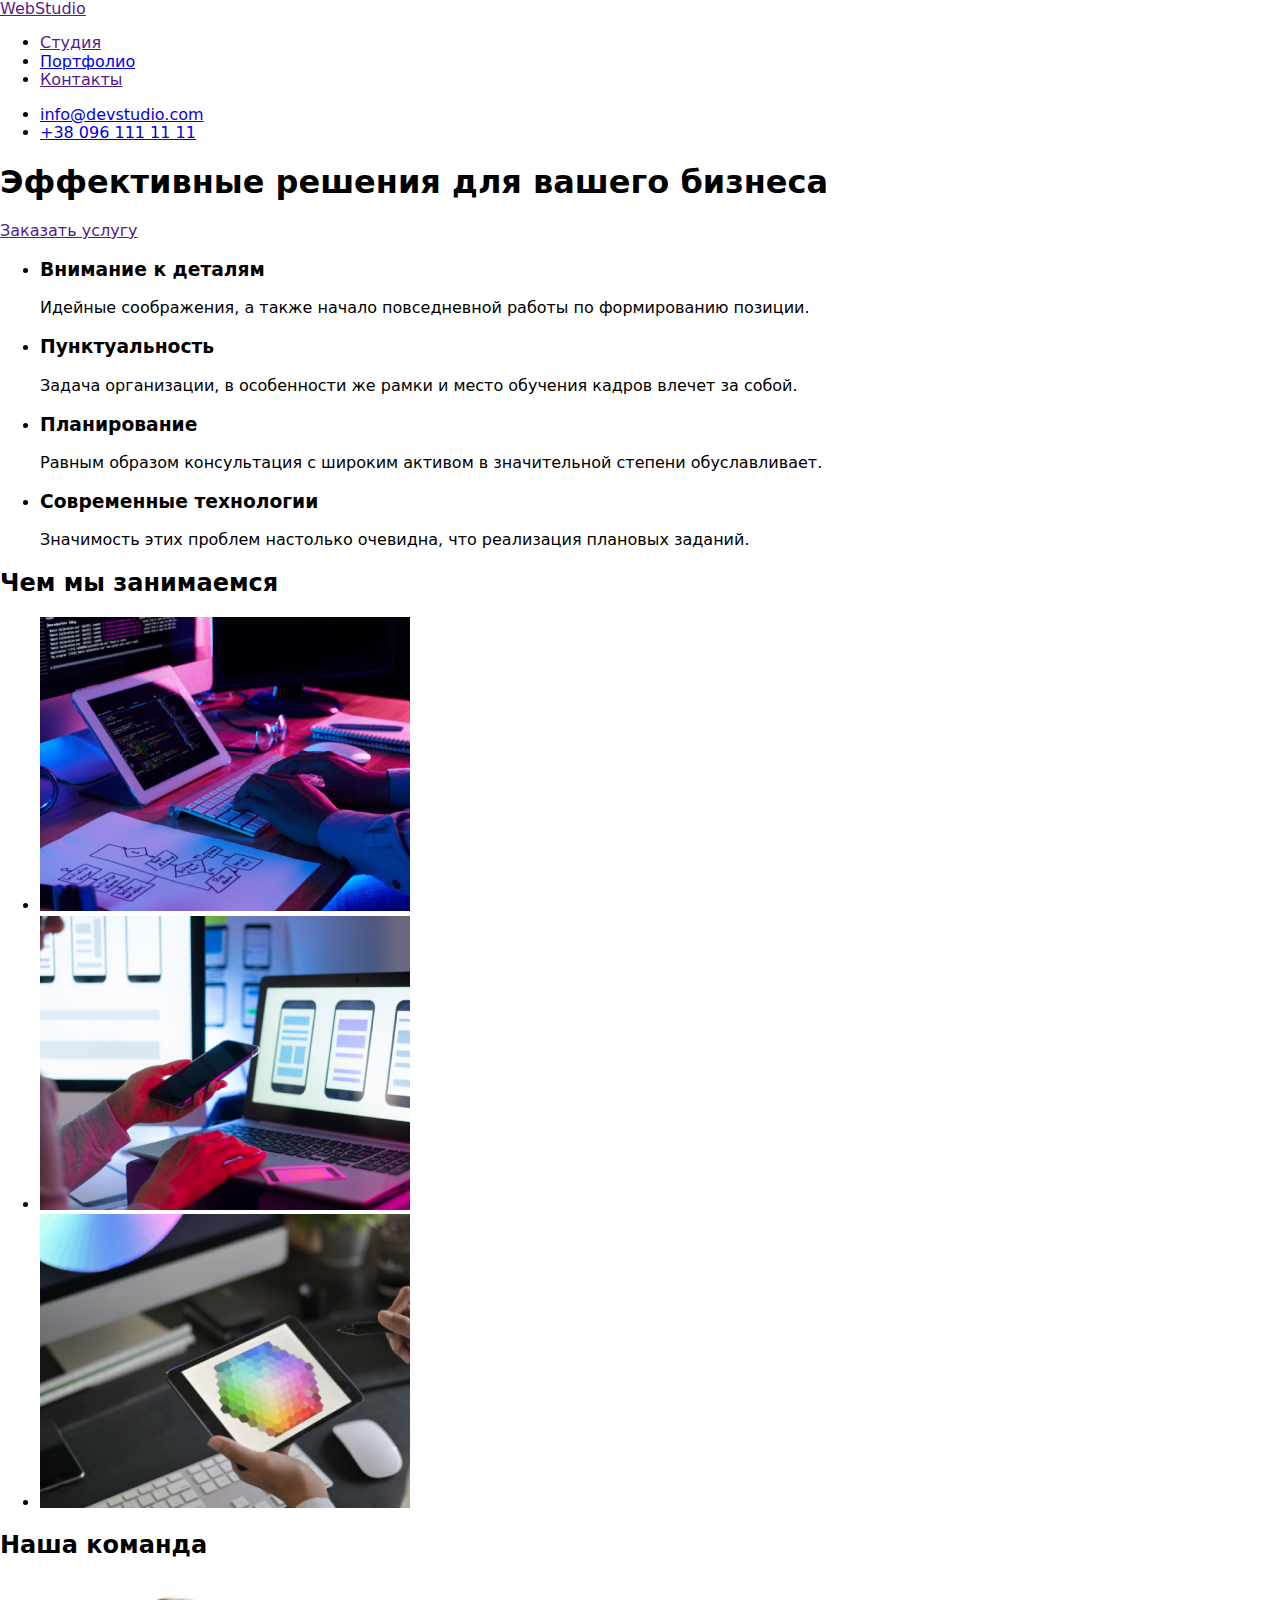
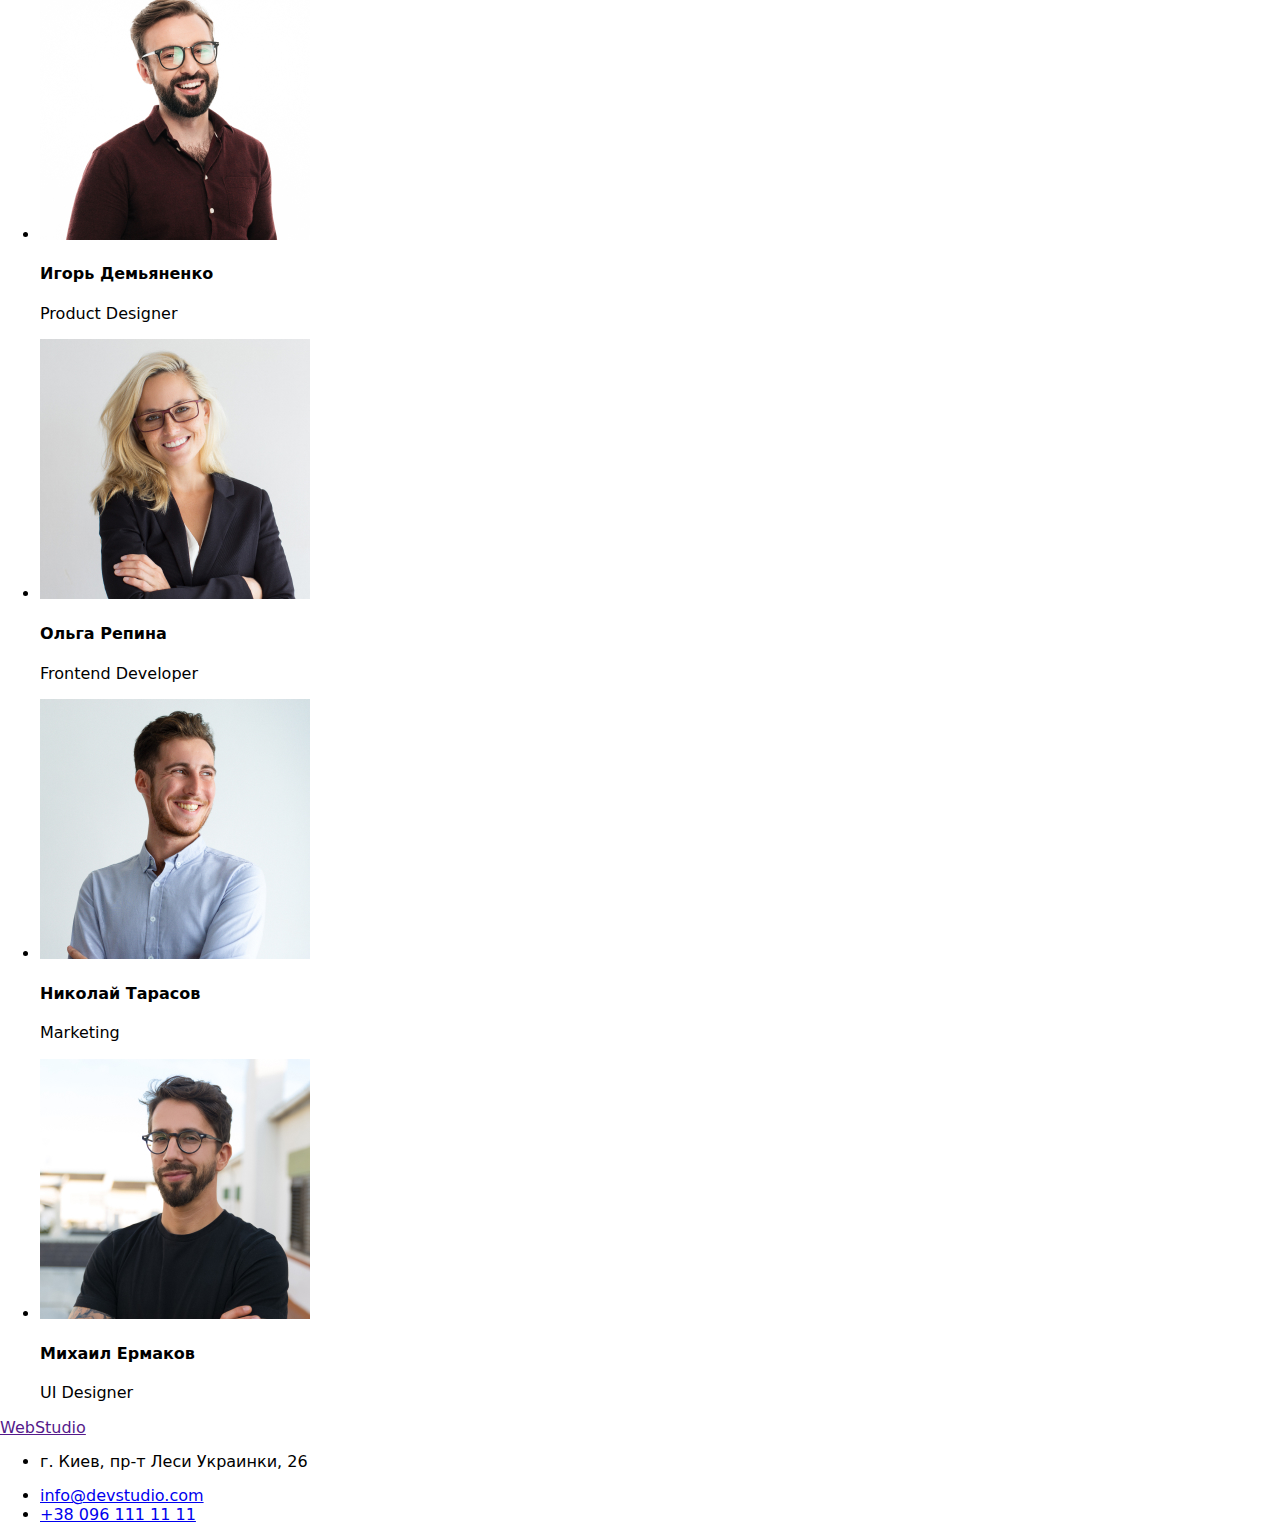
==== index.html @ dc08380e "Код для страницы "Портфолио"" ====
<!DOCTYPE html>
<html lang="ru">
<head>
    <meta charset="UTF-8">
    <meta name="viewport" content="width=device-width, initial-scale=1.0">
    <title>Document</title>
    <link rel="stylesheet" href="https://cdnjs.cloudflare.com/ajax/libs/modern-normalize/1.0.0/modern-normalize.css">
    <link rel="preconnect" href="https://fonts.gstatic.com">
    <link rel="stylesheet"
        href="https://fonts.googleapis.com/css2?family=Raleway:wght@700&family=Roboto:wght@400;500;700;900&display=swap">
    <link rel="stylesheet" href="css/styles.css">
</head>
<body>
    <!--шапка сайта-->
    <header>
        <!--блок навигации-->
            <nav>
        <a href=""> WebStudio </a>
        <!--ссылки на другие страницы-->
        <ul>
            <li> 
                <a href=""> Студия </a> 
            </li>
            <li> 
                <a href="portfolio.html"> Портфолио </a> 
            </li>
            <li> 
                <a href=""> Контакты </a> 
            </li>
            
        </ul>
        </nav>
        <!--ссылки на контакты-->
         <ul>
             <li> <a href="mailto:info@devstudio.com"> info@devstudio.com </a> </li>
             <li> <a href="tel:+380961111111"> +38 096 111 11 11 </a> </li>
             
         </ul>
        
        </header>
        <!--главный заголовок-->
        <div>
            <section> 
                <h1> Эффективные решения для вашего бизнеса </h1>
                <a href=""> Заказать услугу </a>
            </section>
        </div>
        <!--основная часть сайта-->
        <main>
            <!--блок особенностей, буллеты-->
            <section>
                <ul>
                    <li>
                        <h3> Внимание к деталям </h3>
                        <p> Идейные соображения, а также начало повседневной работы по формированию позиции. </p>
                    </li>
                    <li>
                        <h3> Пунктуальность </h3>
                        <p> Задача организации, в особенности же рамки и место обучения кадров влечет за собой. </p>
                    </li>
                    <li>
                        <h3> Планирование </h3>
                        <p> Равным образом консультация с широким активом в значительной степени обуславливает. </p>
                    </li>
                    <li>
                        <h3> Современные технологии </h3>
                        <p> Значимость этих проблем настолько очевидна, что реализация плановых заданий. </p>
                    </li>
                </ul>
            </section>
            <section>
                <!--блок направлений работы-->
                <h2>Чем мы занимаемся</h2>
                <ul>
                    <li> <img src="images/box1.jpg" alt="Laptop" width="370"> </li>
                    <li> <img src="images/box2.jpg" alt="Mobile phone" width="370"> </li>
                    <li> <img src="images/box3.jpg" alt="Tablet" width="370"> </li>                         
                </ul>
            </section>
            <section>
                <!--блок герои-->
                <h2> Наша команда </h2>
                <ul>
                    <li>
                        <img src="images/igor.jpg" alt="Игорь Демьяненко" width="270">
                        <h4> Игорь Демьяненко </h4>
                        <p> Product Designer </p>
                </li>
                    <li>
                        <img src="images/olga.jpg" alt="Ольга Репина" width="270">
                        <h4> Ольга Репина </h4>
                        <p> Frontend Developer </p>
                </li>
                    <li>
                        <img src="images/nicolay.jpg" alt="Николай Тарасов" width="270">
                        <h4> Николай Тарасов </h4>
                        <p> Marketing </p>
                </li>
                    <li>
                        <img src="images/michael.jpg" alt="Михаил Ермаков" width="270">
                        <h4> Михаил Ермаков </h4>
                        <p> UI Designer </p>
                </li>
                </ul>
            </section>
        </main>
        <!--подвал сайта-->
    <footer>
      <a href=""> WebStudio </a> 
    <!--блок контактов в подвале-->
    <ul>
        <li>
            <p> г. Киев, пр-т Леси Украинки, 26 </p>
        </li>
        <li> <a href="mailto:info@devstudio.com"> info@devstudio.com </a> </li>
        <li> <a href="tel:+380961111111"> +38 096 111 11 11 </a> </li>
    </ul>
    </footer>
</body>
</html>
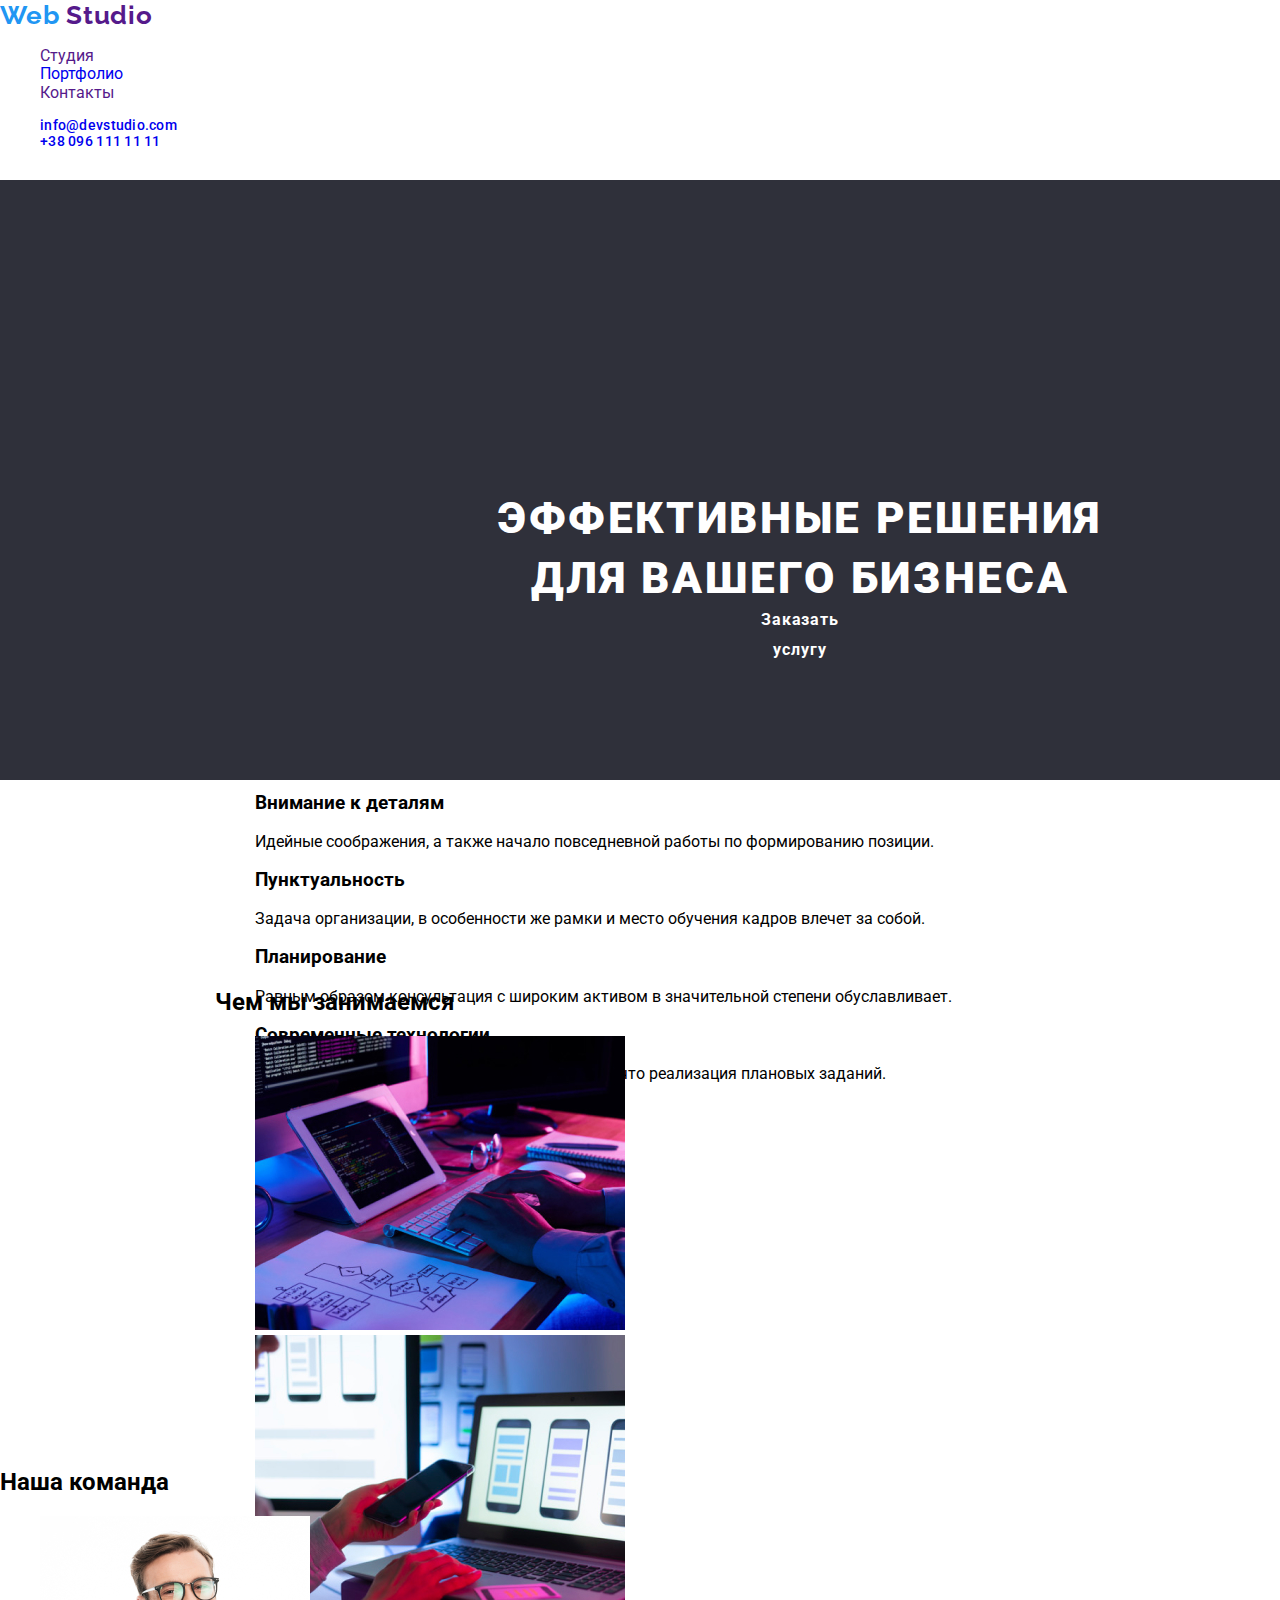
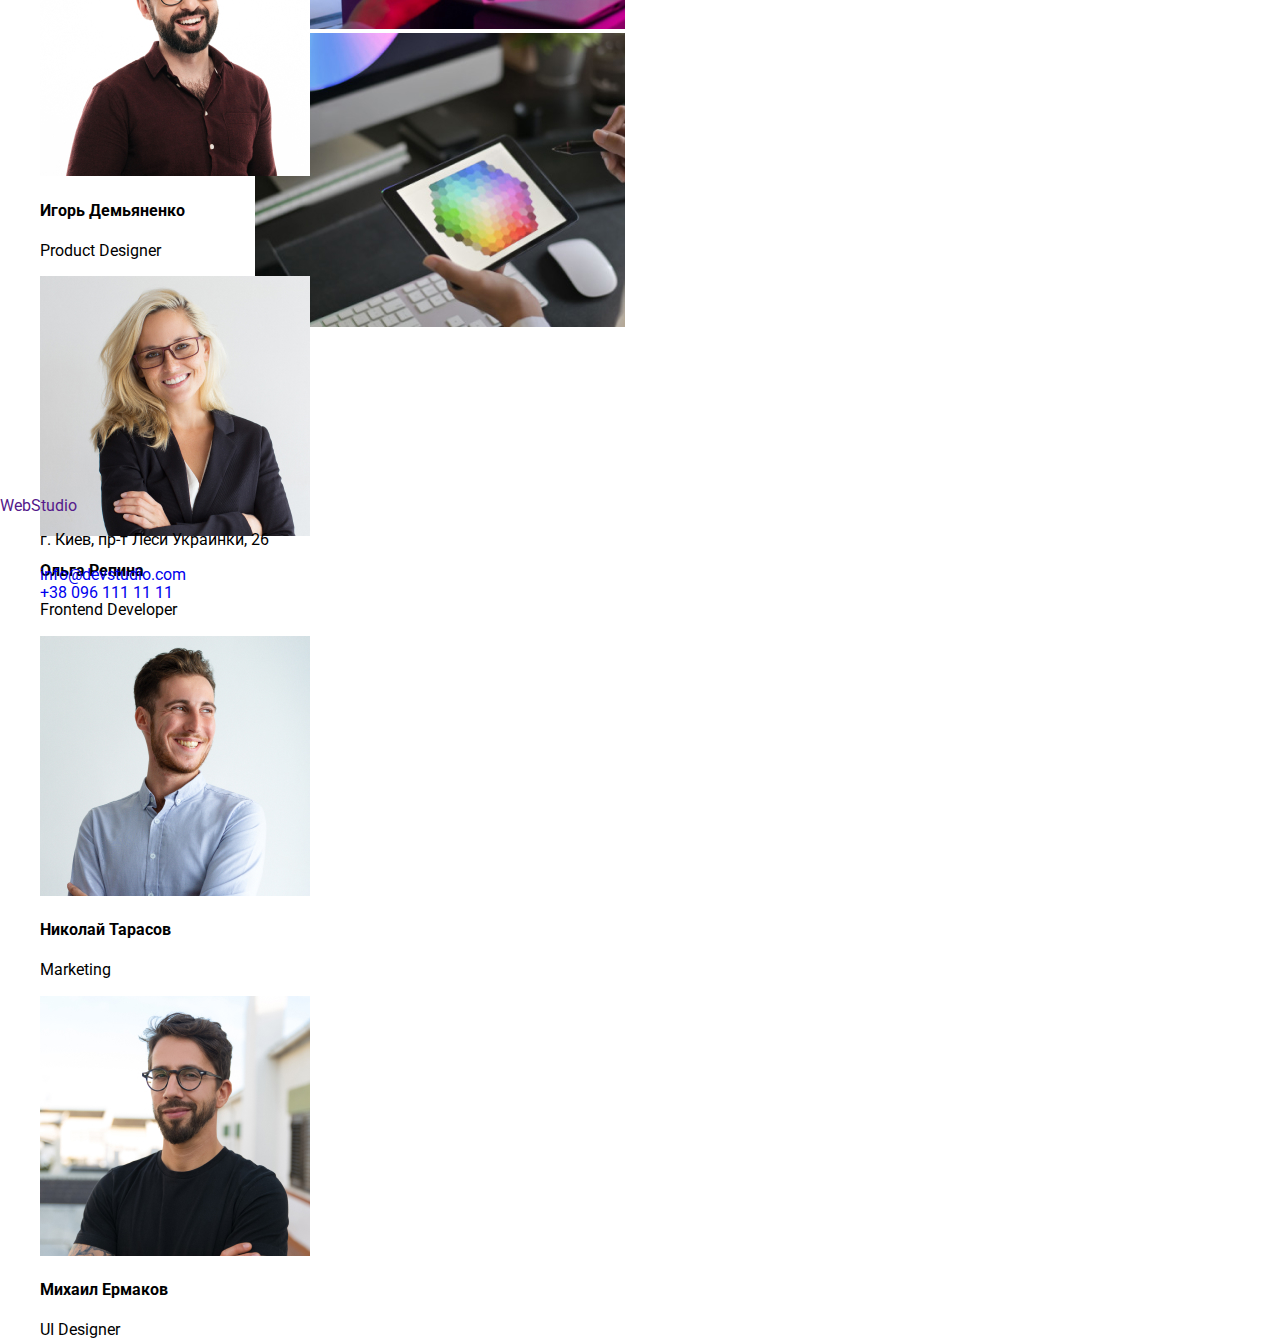
==== commit 66b03f75: "Стили для двух страниц" ====
--- a/index.html
+++ b/index.html
@@ -13,42 +13,43 @@
 <body>
     <!--шапка сайта-->
     <header>
+        <div class="top">
         <!--блок навигации-->
-            <nav>
-        <a href=""> WebStudio </a>
+            <nav class="site-nav">
+                <div class="logo">  
+        <a href=""> <span class="accent" >Web</span> Studio </a>
+        </div>
         <!--ссылки на другие страницы-->
-        <ul>
-            <li> 
+        <ul class="link" >
+            <li class="link-studio current"> 
                 <a href=""> Студия </a> 
             </li>
-            <li> 
+            <li class="link-portfolio"> 
                 <a href="portfolio.html"> Портфолио </a> 
             </li>
-            <li> 
+            <li class="link-contact"> 
                 <a href=""> Контакты </a> 
             </li>
             
         </ul>
         </nav>
         <!--ссылки на контакты-->
-         <ul>
-             <li> <a href="mailto:info@devstudio.com"> info@devstudio.com </a> </li>
-             <li> <a href="tel:+380961111111"> +38 096 111 11 11 </a> </li>
+         <ul class="mail-tel">
+             <li class="mail" > <a href="mailto:info@devstudio.com"> info@devstudio.com </a> </li>
+             <li class="tel" > <a href="tel:+380961111111"> +38 096 111 11 11 </a> </li>
              
          </ul>
-        
+        </div>
         </header>
         <!--главный заголовок-->
-        <div>
-            <section> 
-                <h1> Эффективные решения для вашего бизнеса </h1>
-                <a href=""> Заказать услугу </a>
+                    <section class="banner"> 
+                <h1 class="main-title"> Эффективные решения для вашего бизнеса </h1>
+                <a href="" class="button"> Заказать услугу </a>
             </section>
-        </div>
-        <!--основная часть сайта-->
+               <!--основная часть сайта-->
         <main>
             <!--блок особенностей, буллеты-->
-            <section>
+            <section class="bullet" >
                 <ul>
                     <li>
                         <h3> Внимание к деталям </h3>
@@ -68,7 +69,7 @@
                     </li>
                 </ul>
             </section>
-            <section>
+            <section class="direct" >
                 <!--блок направлений работы-->
                 <h2>Чем мы занимаемся</h2>
                 <ul>
@@ -77,7 +78,7 @@
                     <li> <img src="images/box3.jpg" alt="Tablet" width="370"> </li>                         
                 </ul>
             </section>
-            <section>
+            <section class="hero" >
                 <!--блок герои-->
                 <h2> Наша команда </h2>
                 <ul>
@@ -105,7 +106,7 @@
             </section>
         </main>
         <!--подвал сайта-->
-    <footer>
+    <footer class="footer" >
       <a href=""> WebStudio </a> 
     <!--блок контактов в подвале-->
     <ul>
--- a/css/styles.css
+++ b/css/styles.css
@@ -0,0 +1,160 @@
+:root {
+  --title-text-color: #212121;
+  --primary-text-color: #757575;
+  --accent-color: #2196f3;
+}
+
+body {
+  font-family: 'Roboto', sans-serif;
+  color: var(--text-title-color);
+  background-color: E5E5E5;
+}
+li {
+  list-style-type: none;
+}
+a {
+  text-decoration: none;
+}
+/*блок навигации и контакты*/
+.top {
+  position: absolute;
+  width: 1600px;
+  height: 80px;
+  left: 0px;
+  top: 0px;
+  background-color: ffffff;
+  color: #212121;
+}
+
+.site-nav .link:hover,
+.site-nav .link:focus {
+  color: var(--accent-color);
+}
+.site-nav .link:current {
+  color: var(--accent-color);
+}
+
+.logo {
+  font-family: Raleway;
+  font-weight: bold;
+  font-size: 26px;
+  line-height: 1.19;
+  letter-spacing: 0.03em;
+}
+
+.accent {
+  color: var(--accent-color);
+}
+.logo:hover {
+  color: var(--accent-color);
+}
+
+.link .mail-tel {
+  font-weight: 500;
+  font-size: 14px;
+  line-height: 1.14;
+  letter-spacing: 0.02em;
+  color: var(--title-text-color);
+}
+.mail-tel {
+  font-weight: 500;
+  font-size: 14px;
+  line-height: 1.14;
+  letter-spacing: 0.02em;
+  color: var(--title-text-color);
+}
+.mail-tel .link:hover,
+.mail-tel .link:focus {
+  color: var(--accent-color);
+}
+/*главный баннер сайта*/
+.main-title {
+  position: absolute;
+  width: 696px;
+  height: 120px;
+  left: 452px;
+  top: 280px;
+
+  font-weight: 900;
+  font-size: 44px;
+  line-height: 1.36;
+  text-align: center;
+  letter-spacing: 0.06em;
+  text-transform: uppercase;
+
+  color: #ffffff;
+}
+
+.button {
+  position: absolute;
+  width: 136px;
+  height: 30px;
+  left: 732px;
+  top: 440px;
+
+  font-weight: 700;
+  font-size: 16px;
+  line-height: 1.9;
+
+  display: flex;
+  align-items: center;
+  text-align: center;
+  letter-spacing: 0.06em;
+
+  color: #ffffff;
+}
+.banner {
+  position: absolute;
+  width: 1600px;
+  height: 600px;
+  left: 0px;
+  top: 180px; /*поменять потом значение на 80 px*/
+
+  background-color: #2f303a;
+}
+
+/*блок особенностей,буллеты*/
+.bullet {
+  position: absolute;
+  width: 1170px;
+  height: 101px;
+  left: 215px;
+  top: 774px;
+}
+/*блок направлений работы*/
+.direct {
+  position: absolute;
+  width: 1170px;
+  height: 386px;
+  left: 215px;
+  top: 969px;
+}
+/*блок герои*/
+.hero {
+  position: absolute;
+  width: 1600px;
+  height: 648px;
+  left: 0px;
+  top: 1449px;
+}
+/*подвал сайта*/
+.footer {
+  position: absolute;
+  width: 1600px;
+  height: 252px;
+  left: 0px;
+  top: 2097px;
+}
+
+/*скрытый заголовок*/
+.hide {
+  visibility: hidden;
+}
+/*основная часть страницы "портфолио"*/
+.portfolio {
+  position: absolute;
+  width: 1170px;
+  height: 1360px;
+  left: 215px;
+  top: 174px;
+}
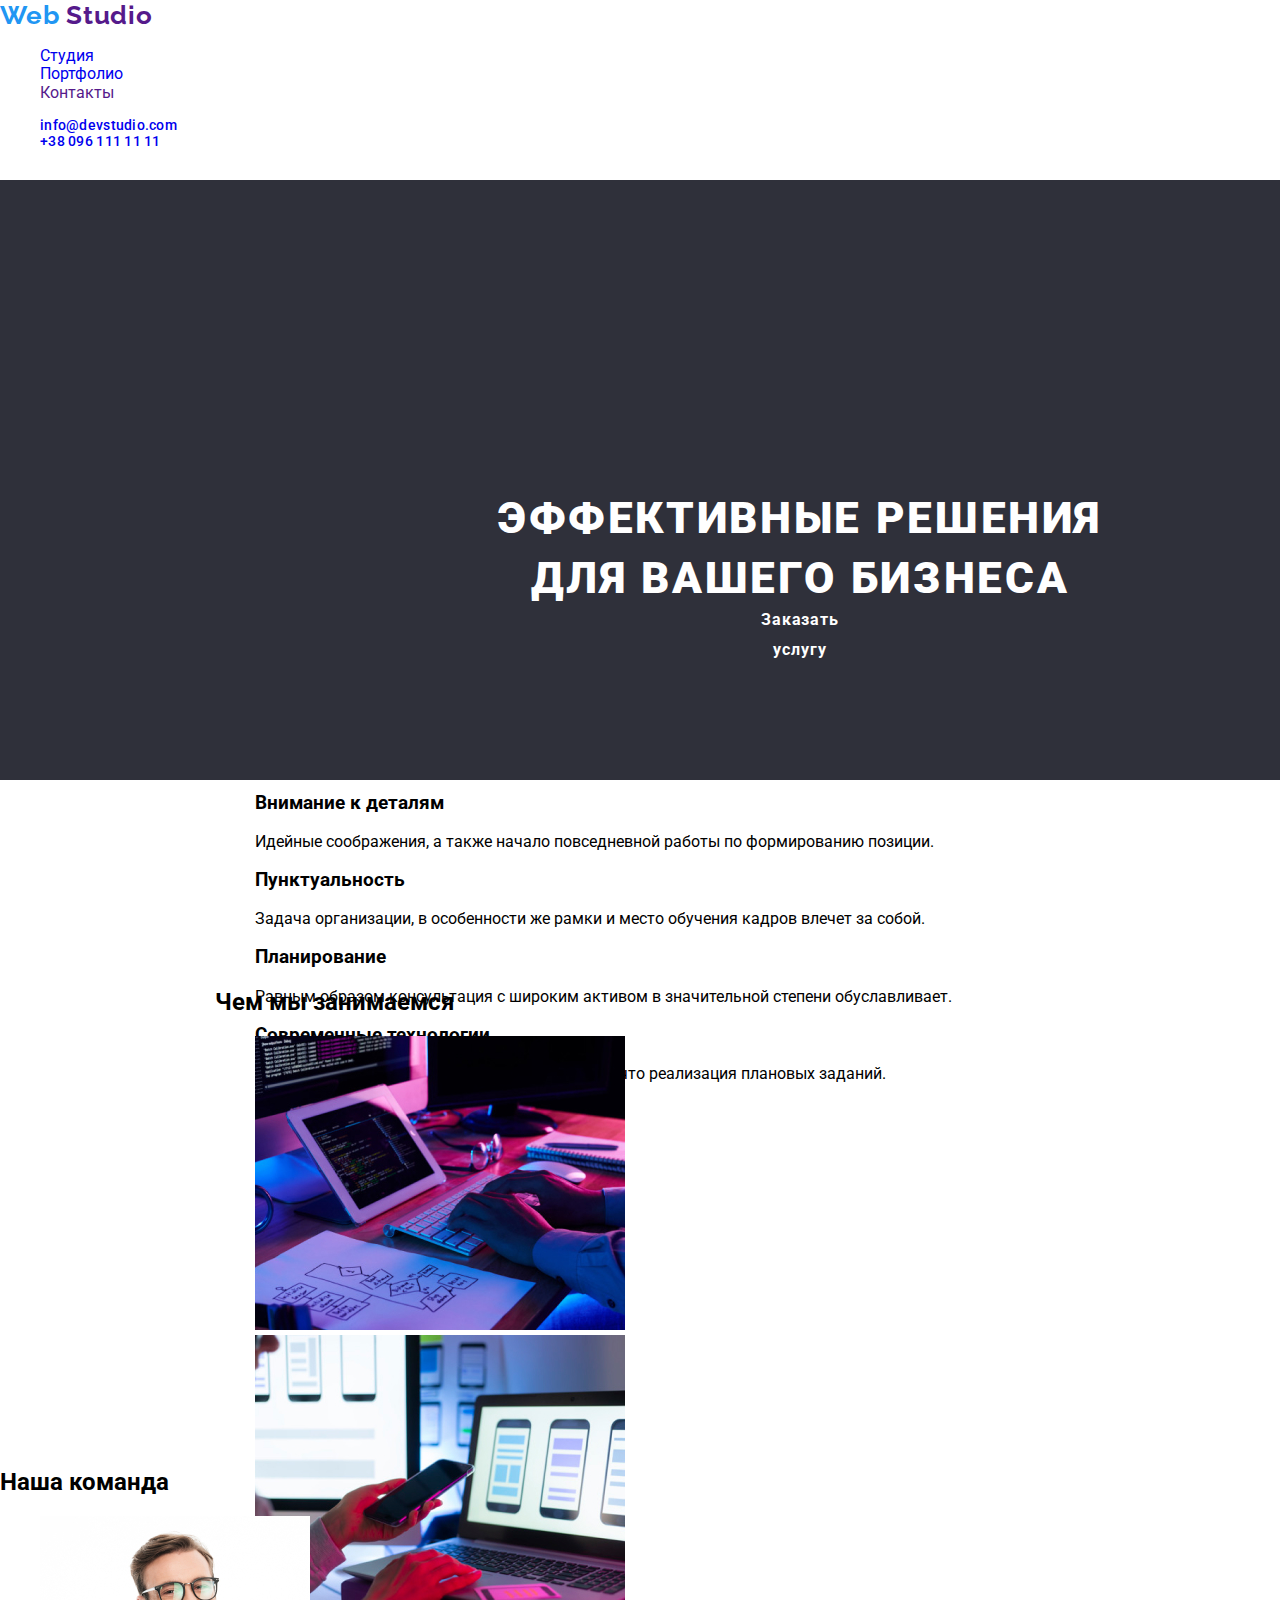
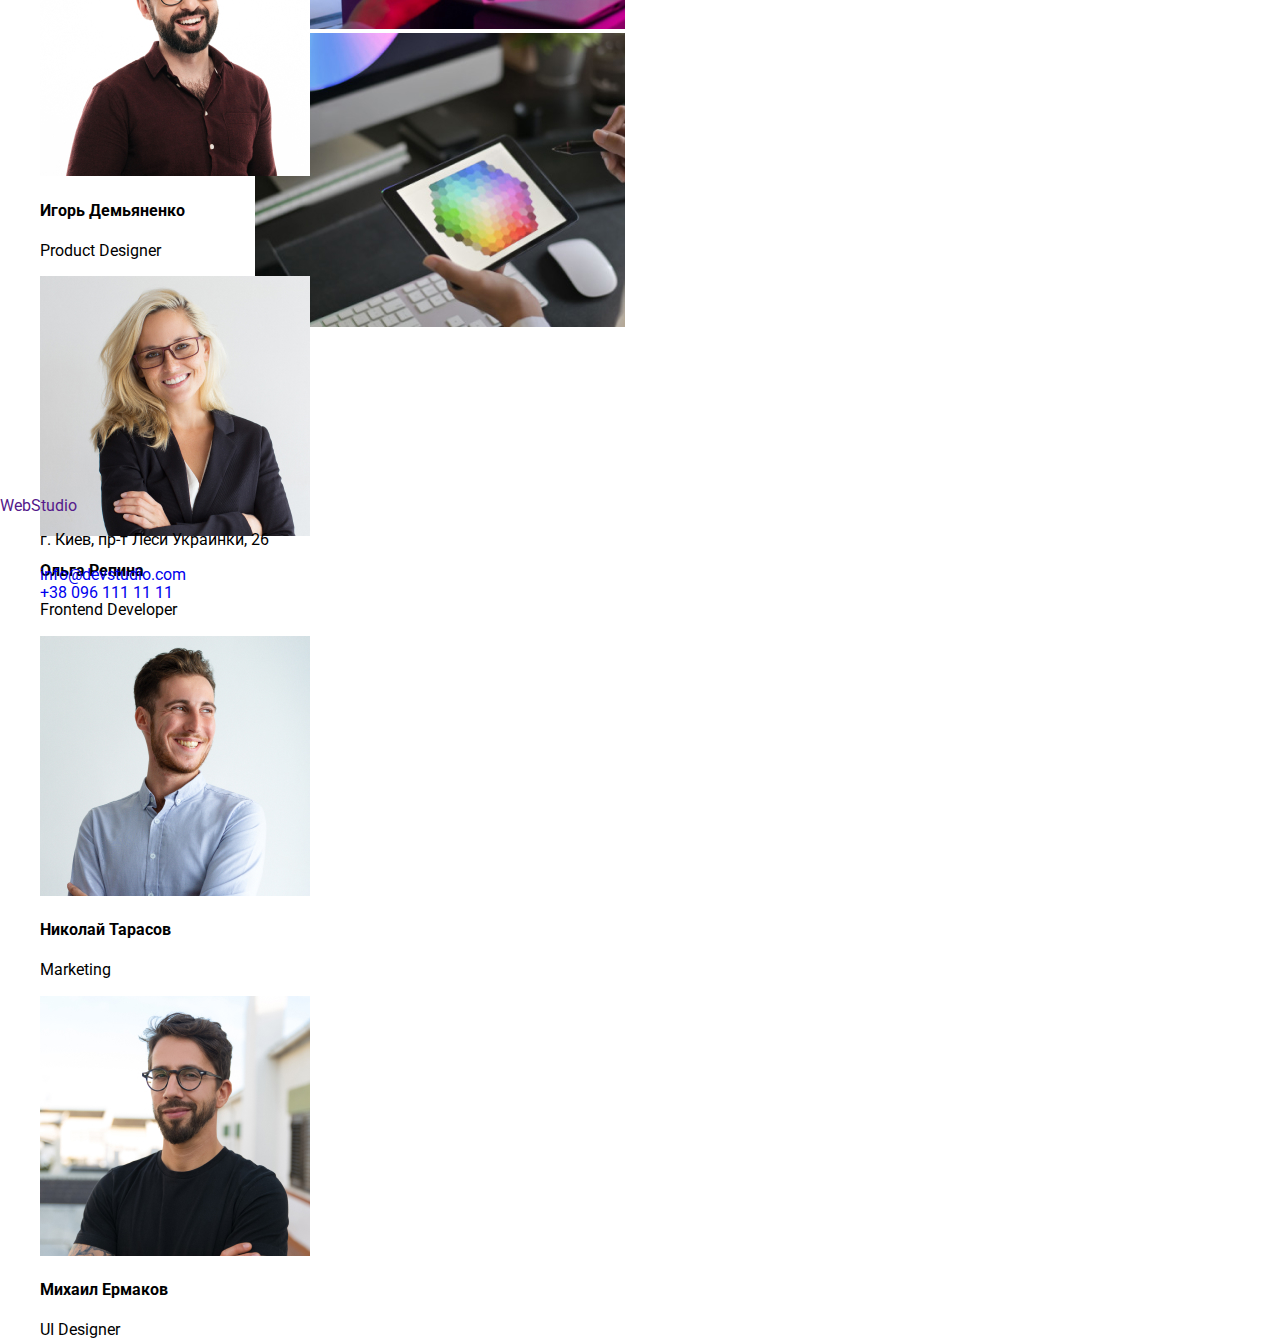
==== commit 69cc8247: "Добавлен current" ====
--- a/index.html
+++ b/index.html
@@ -22,7 +22,7 @@
         <!--ссылки на другие страницы-->
         <ul class="link" >
             <li class="link-studio current"> 
-                <a href=""> Студия </a> 
+                <a href="index.html"> Студия </a> 
             </li>
             <li class="link-portfolio"> 
                 <a href="portfolio.html"> Портфолио </a> 
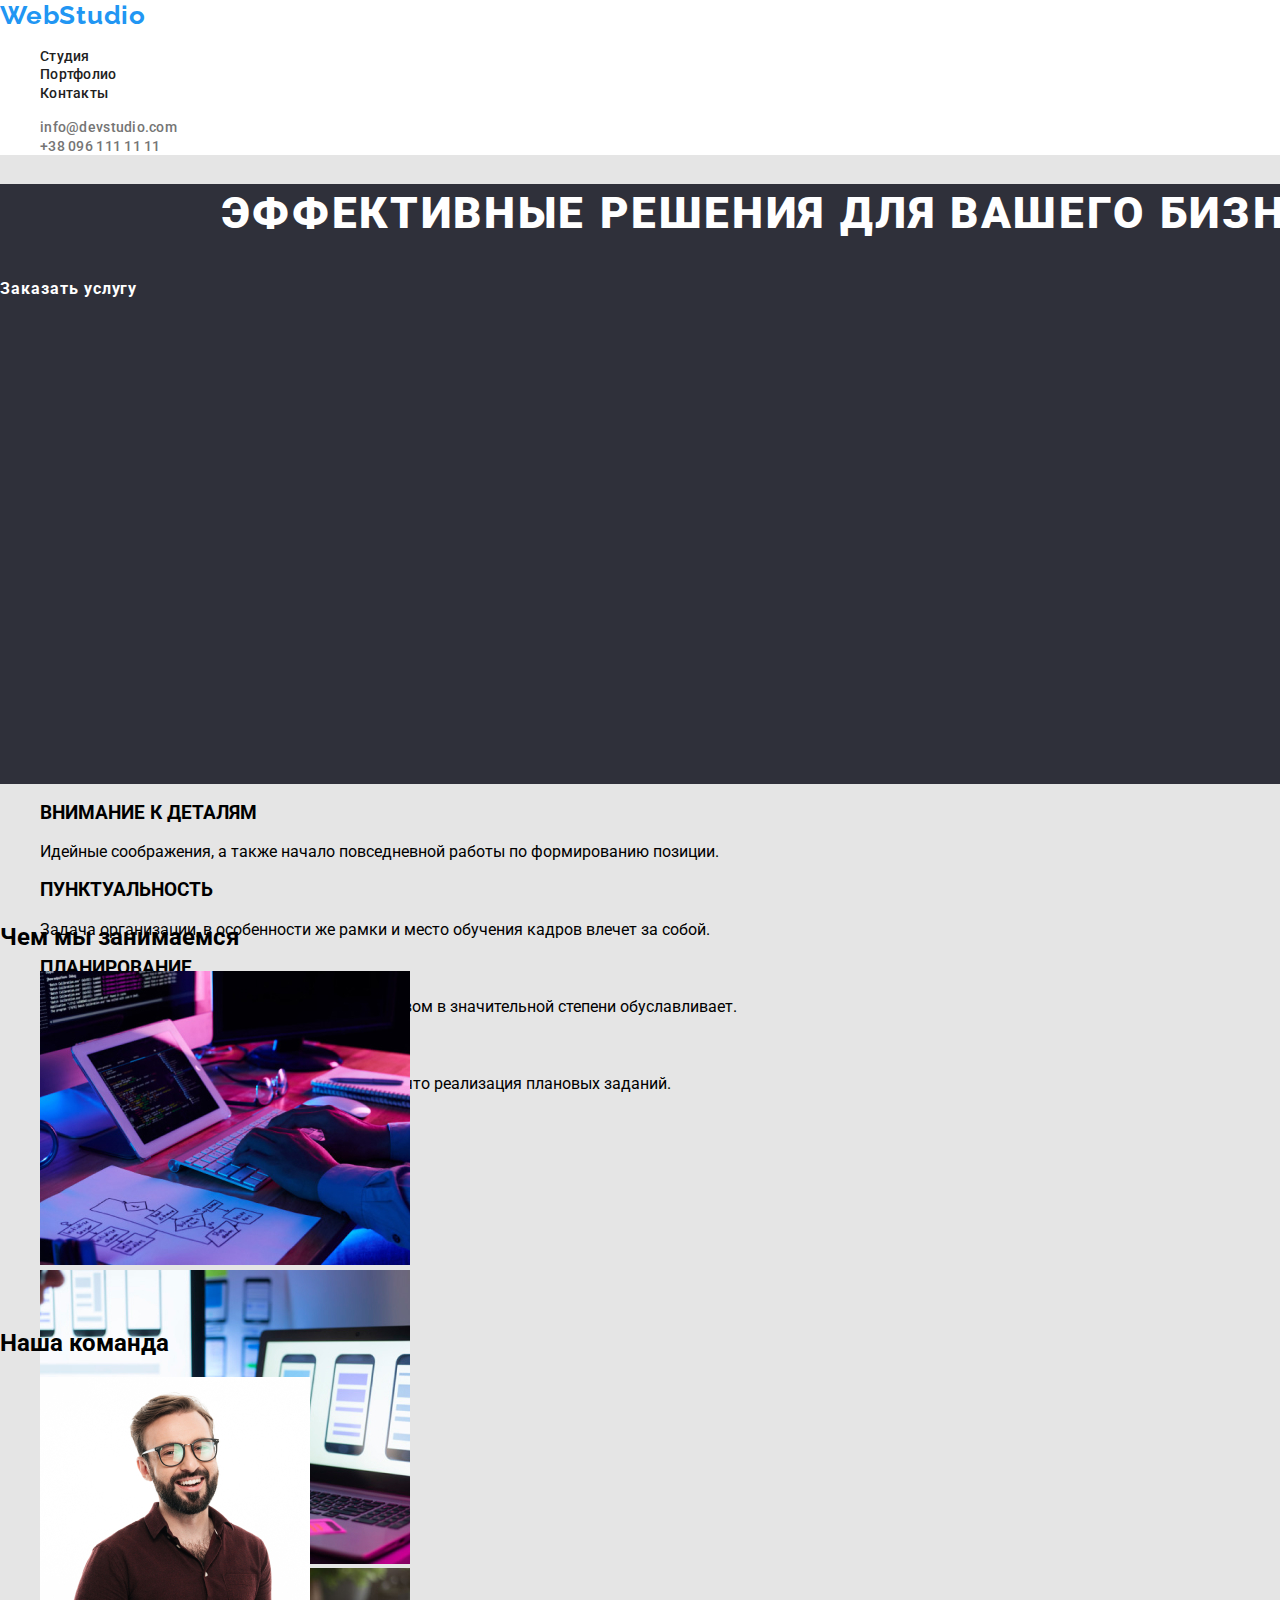
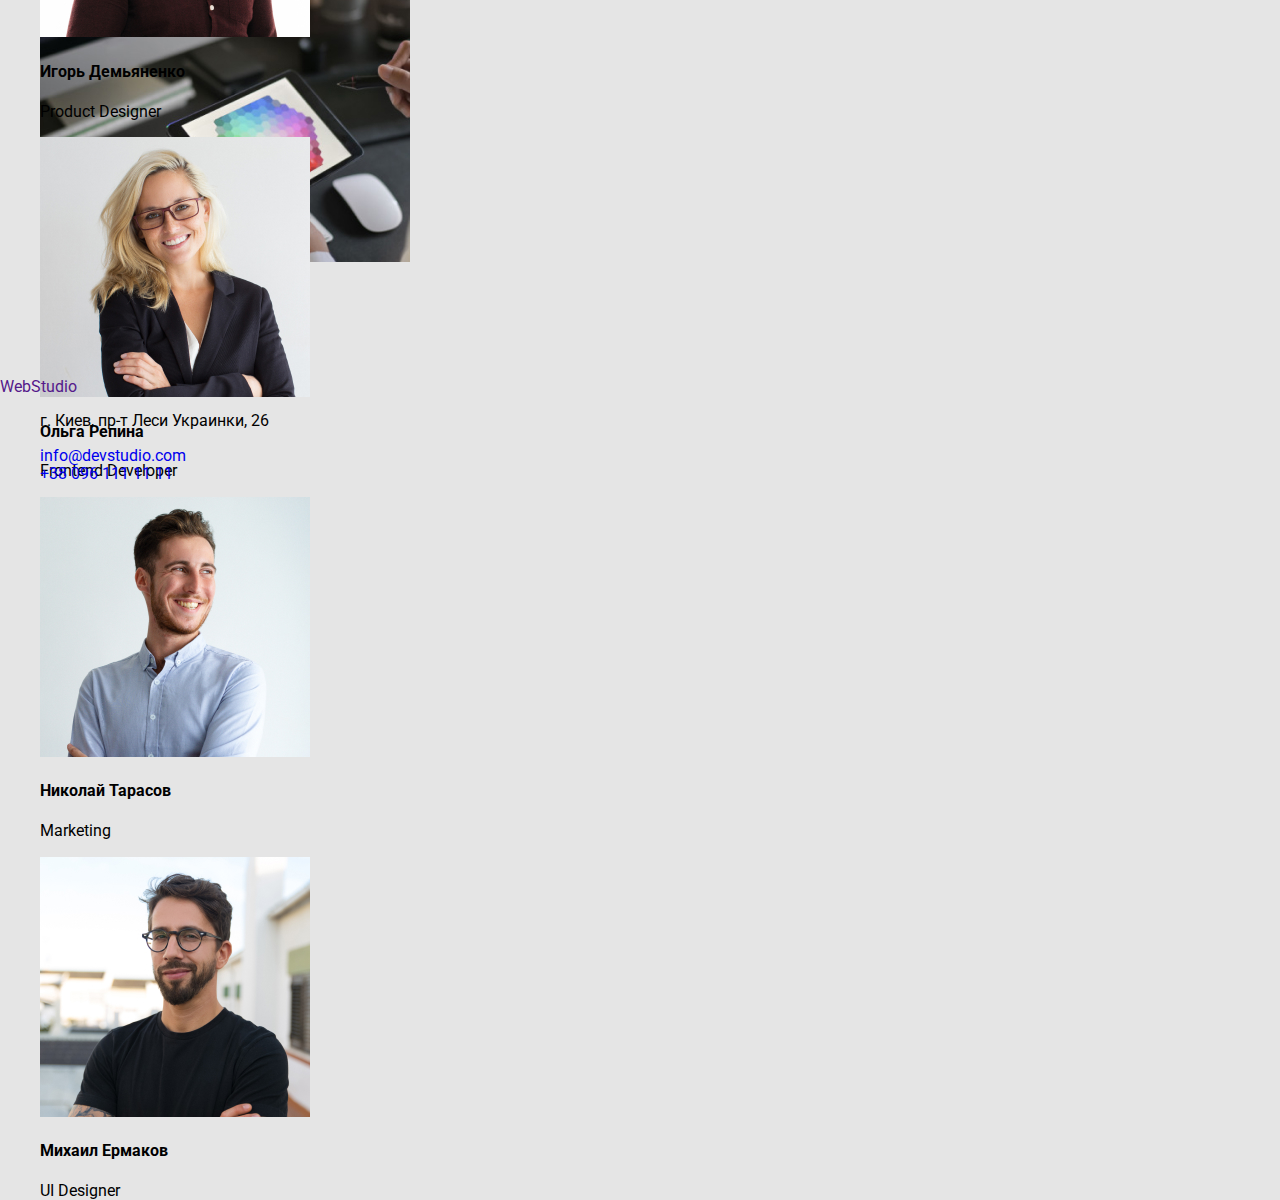
==== commit 2000ccb2: "Правки по ДЗ" ====
--- a/index.html
+++ b/index.html
@@ -15,28 +15,26 @@
     <header>
         <div class="top">
         <!--блок навигации-->
-            <nav class="site-nav">
-                <div class="logo">  
-        <a href=""> <span class="accent" >Web</span> Studio </a>
-        </div>
+            <nav>
+                <a href="" class="logo"> <span class="accent" >Web</span>Studio</a>
         <!--ссылки на другие страницы-->
-        <ul class="link" >
-            <li class="link-studio current"> 
-                <a href="index.html"> Студия </a> 
+        <ul>
+            <li> 
+                <a href="index.html" class="link current"> Студия </a> 
             </li>
-            <li class="link-portfolio"> 
-                <a href="portfolio.html"> Портфолио </a> 
+            <li> 
+                <a href="portfolio.html" class="link"> Портфолио </a> 
             </li>
-            <li class="link-contact"> 
-                <a href=""> Контакты </a> 
+            <li> 
+                <a href="" class="link"> Контакты </a> 
             </li>
             
         </ul>
         </nav>
         <!--ссылки на контакты-->
-         <ul class="mail-tel">
-             <li class="mail" > <a href="mailto:info@devstudio.com"> info@devstudio.com </a> </li>
-             <li class="tel" > <a href="tel:+380961111111"> +38 096 111 11 11 </a> </li>
+         <ul>
+             <li> <a href="mailto:info@devstudio.com" class="mail-tel"> info@devstudio.com </a> </li>
+             <li> <a href="tel:+380961111111" class="mail-tel"> +38 096 111 11 11 </a> </li>
              
          </ul>
         </div>
@@ -49,22 +47,22 @@
                <!--основная часть сайта-->
         <main>
             <!--блок особенностей, буллеты-->
-            <section class="bullet" >
+            <section class="bullet">
                 <ul>
                     <li>
-                        <h3> Внимание к деталям </h3>
+                        <h3> ВНИМАНИЕ К ДЕТАЛЯМ </h3>
                         <p> Идейные соображения, а также начало повседневной работы по формированию позиции. </p>
                     </li>
                     <li>
-                        <h3> Пунктуальность </h3>
+                        <h3> ПУНКТУАЛЬНОСТЬ </h3>
                         <p> Задача организации, в особенности же рамки и место обучения кадров влечет за собой. </p>
                     </li>
                     <li>
-                        <h3> Планирование </h3>
+                        <h3> ПЛАНИРОВАНИЕ </h3>
                         <p> Равным образом консультация с широким активом в значительной степени обуславливает. </p>
                     </li>
                     <li>
-                        <h3> Современные технологии </h3>
+                        <h3> СОВРЕМЕННЫЕ ТЕХНОЛОГИИ </h3>
                         <p> Значимость этих проблем настолько очевидна, что реализация плановых заданий. </p>
                     </li>
                 </ul>
--- a/css/styles.css
+++ b/css/styles.css
@@ -7,7 +7,7 @@
 body {
   font-family: 'Roboto', sans-serif;
   color: var(--text-title-color);
-  background-color: E5E5E5;
+  background-color: #e5e5e5;
 }
 li {
   list-style-type: none;
@@ -16,65 +16,63 @@
   text-decoration: none;
 }
 /*блок навигации и контакты*/
+
 .top {
-  position: absolute;
-  width: 1600px;
-  height: 80px;
-  left: 0px;
-  top: 0px;
-  background-color: ffffff;
+  font-family: 'Roboto', sans-serif;
   color: #212121;
-}
-
-.site-nav .link:hover,
-.site-nav .link:focus {
-  color: var(--accent-color);
-}
-.site-nav .link:current {
-  color: var(--accent-color);
+  background-color: #ffffff;
 }
 
 .logo {
-  font-family: Raleway;
-  font-weight: bold;
+  font-family: 'Raleway', sans-serif;
+  font-weight: 700;
   font-size: 26px;
   line-height: 1.19;
   letter-spacing: 0.03em;
+  color: #000000;
 }
 
 .accent {
-  color: var(--accent-color);
+  color: #2196f3;
 }
-.logo:hover {
-  color: var(--accent-color);
+.logo:hover,
+.logo:focus {
+  color: #2196f3;
 }
-
-.link .mail-tel {
+.link {
+  font-family: 'Roboto', sans-serif;
   font-weight: 500;
   font-size: 14px;
   line-height: 1.14;
   letter-spacing: 0.02em;
-  color: var(--title-text-color);
+
+  color: #212121;
 }
+.link:hover,
+.link:focus {
+  color: #2196f3;
+}
+
+.link:current {
+  color: #2196f3;
+}
+
 .mail-tel {
+  font-family: 'Roboto', sans-serif;
   font-weight: 500;
   font-size: 14px;
   line-height: 1.14;
   letter-spacing: 0.02em;
-  color: var(--title-text-color);
+  color: #757575;
 }
-.mail-tel .link:hover,
-.mail-tel .link:focus {
-  color: var(--accent-color);
+
+.mail-tel:hover,
+.mail-tel:focus {
+  color: #2196f3;
 }
+
 /*главный баннер сайта*/
 .main-title {
-  position: absolute;
-  width: 696px;
-  height: 120px;
-  left: 452px;
-  top: 280px;
-
   font-weight: 900;
   font-size: 44px;
   line-height: 1.36;
@@ -82,16 +80,11 @@
   letter-spacing: 0.06em;
   text-transform: uppercase;
 
+  font-family: 'Roboto', sans-serif;
   color: #ffffff;
 }
 
 .button {
-  position: absolute;
-  width: 136px;
-  height: 30px;
-  left: 732px;
-  top: 440px;
-
   font-weight: 700;
   font-size: 16px;
   line-height: 1.9;
@@ -101,21 +94,20 @@
   text-align: center;
   letter-spacing: 0.06em;
 
+  font-family: 'Roboto', sans-serif;
   color: #ffffff;
 }
 .banner {
-  position: absolute;
   width: 1600px;
   height: 600px;
   left: 0px;
-  top: 180px; /*поменять потом значение на 80 px*/
+  top: 80px;
 
   background-color: #2f303a;
 }
 
 /*блок особенностей,буллеты*/
 .bullet {
-  position: absolute;
   width: 1170px;
   height: 101px;
   left: 215px;
@@ -123,7 +115,6 @@
 }
 /*блок направлений работы*/
 .direct {
-  position: absolute;
   width: 1170px;
   height: 386px;
   left: 215px;
@@ -131,7 +122,6 @@
 }
 /*блок герои*/
 .hero {
-  position: absolute;
   width: 1600px;
   height: 648px;
   left: 0px;
@@ -139,7 +129,6 @@
 }
 /*подвал сайта*/
 .footer {
-  position: absolute;
   width: 1600px;
   height: 252px;
   left: 0px;
@@ -152,7 +141,6 @@
 }
 /*основная часть страницы "портфолио"*/
 .portfolio {
-  position: absolute;
   width: 1170px;
   height: 1360px;
   left: 215px;
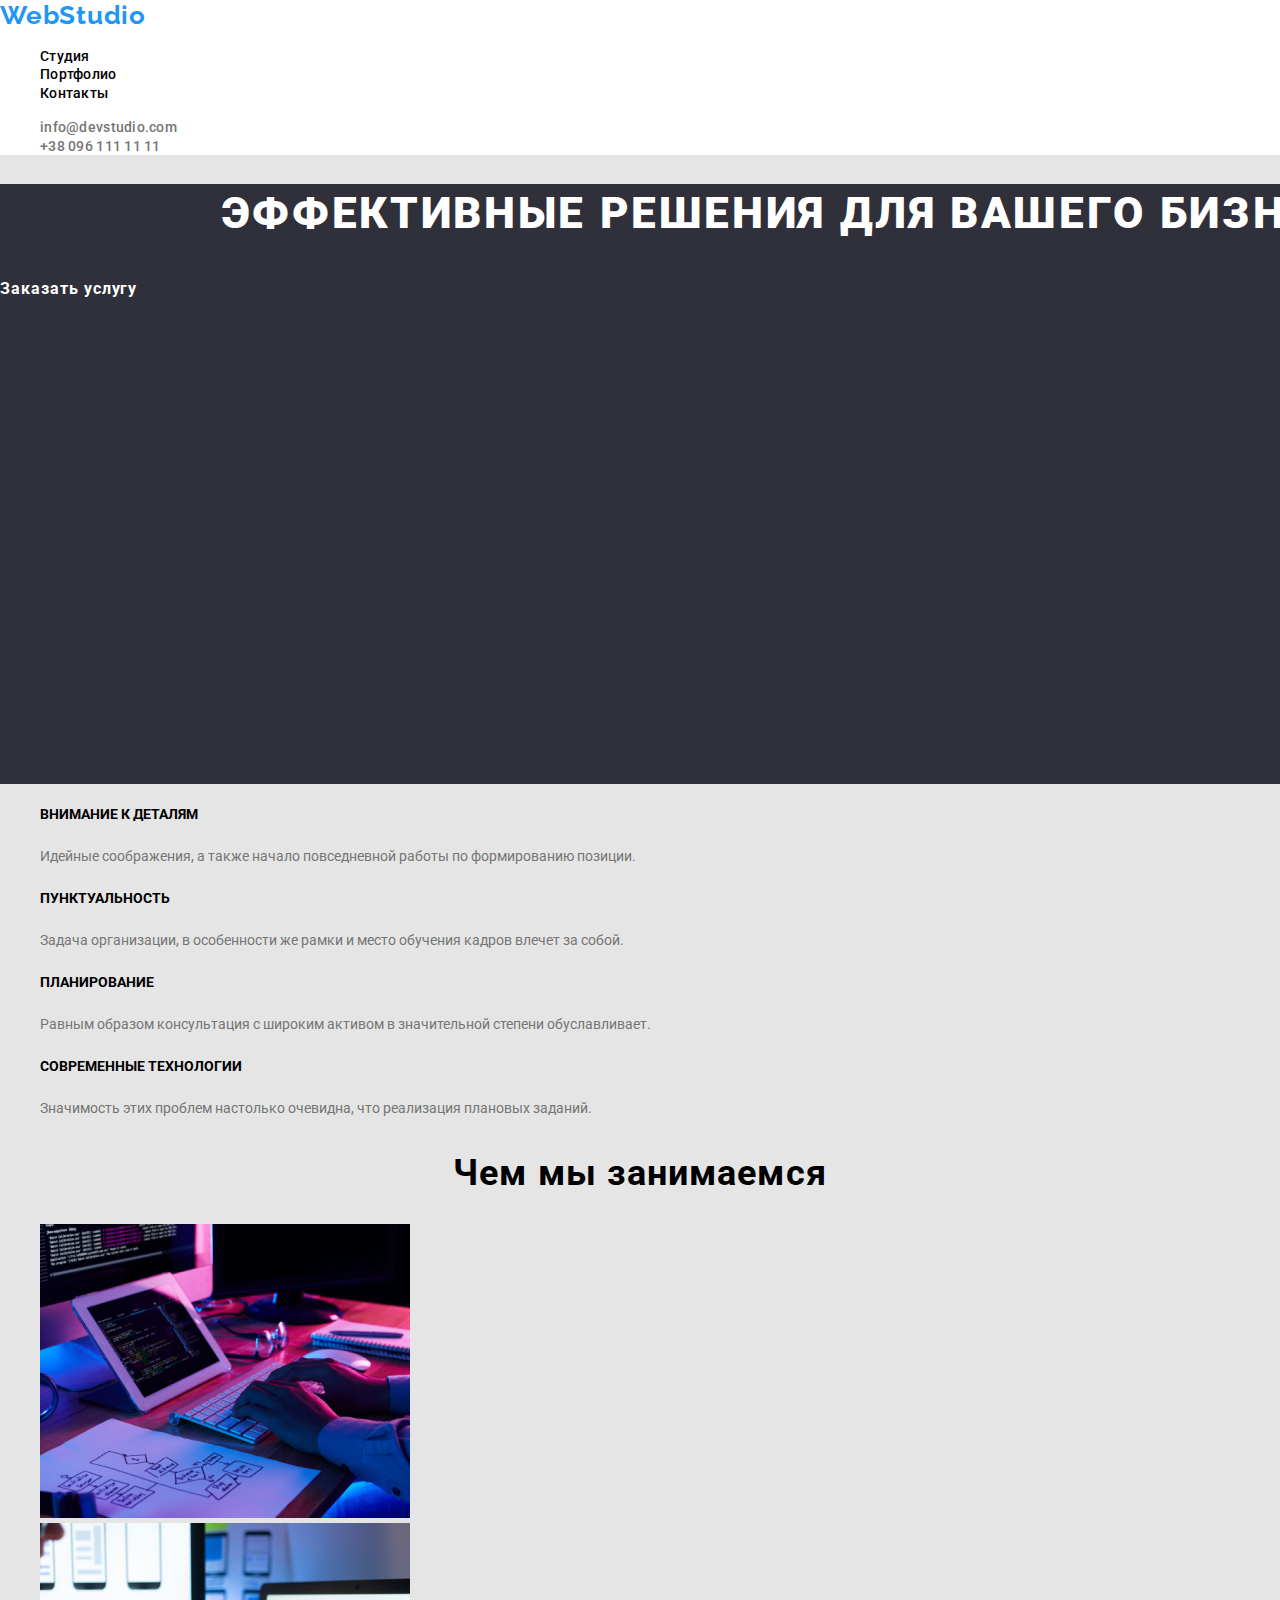
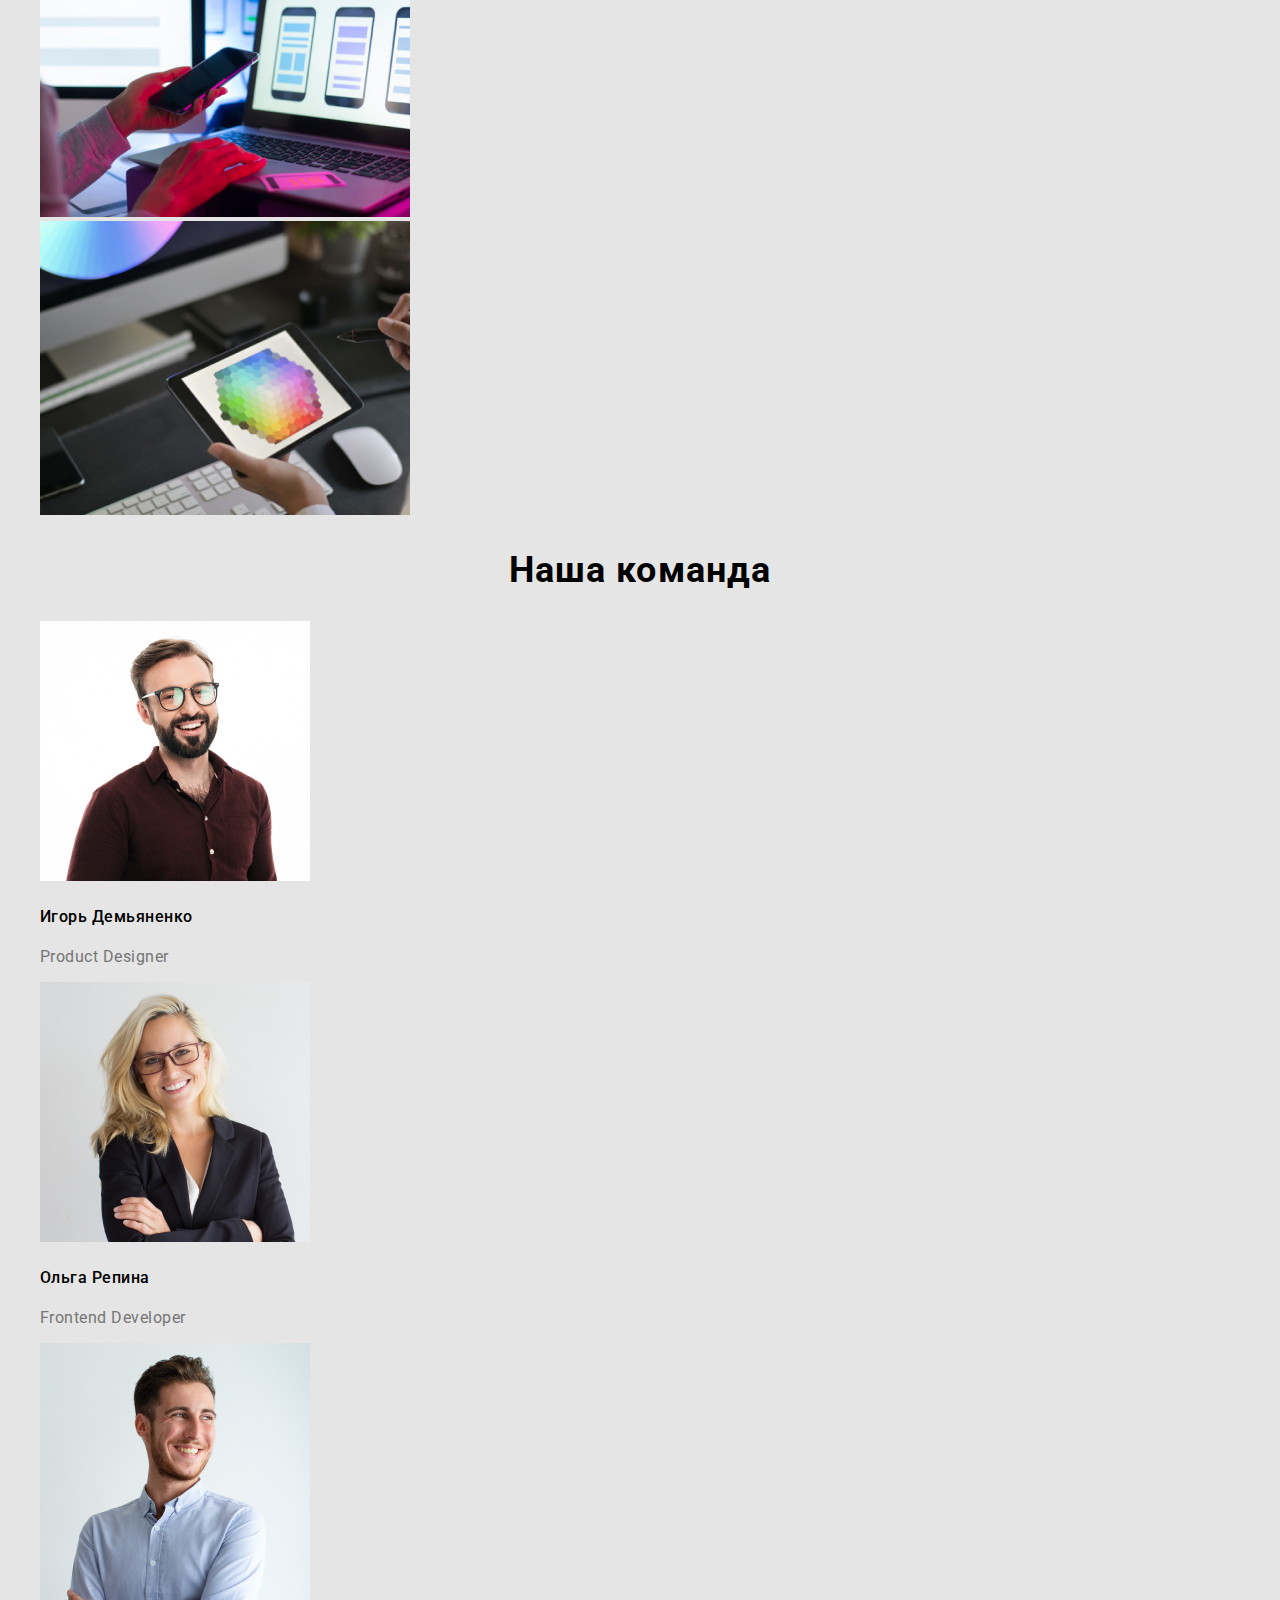
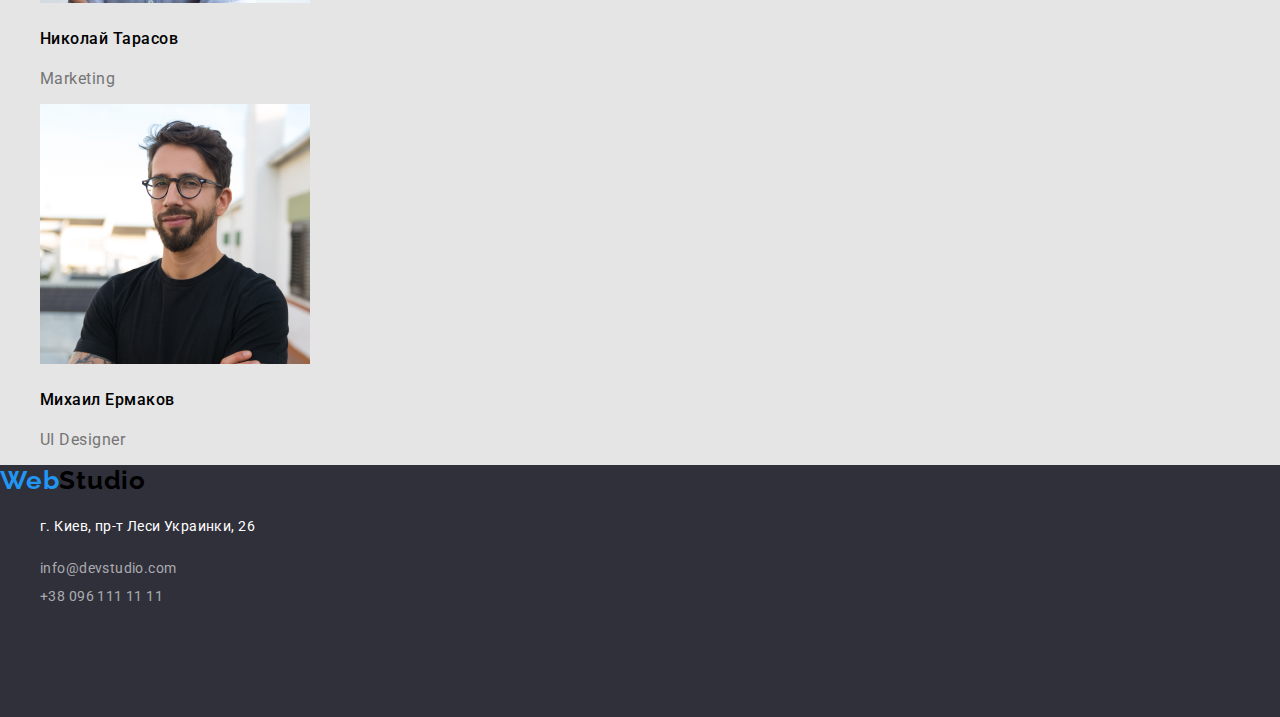
==== commit 3d41ebcd: "Правки по дз" ====
--- a/index.html
+++ b/index.html
@@ -50,69 +50,69 @@
             <section class="bullet">
                 <ul>
                     <li>
-                        <h3> ВНИМАНИЕ К ДЕТАЛЯМ </h3>
-                        <p> Идейные соображения, а также начало повседневной работы по формированию позиции. </p>
+                        <h3 class="bullet-title"> ВНИМАНИЕ К ДЕТАЛЯМ </h3>
+                        <p class="bullet-description"> Идейные соображения, а также начало повседневной работы по формированию позиции. </p>
                     </li>
                     <li>
-                        <h3> ПУНКТУАЛЬНОСТЬ </h3>
-                        <p> Задача организации, в особенности же рамки и место обучения кадров влечет за собой. </p>
+                        <h3 class="bullet-title">  ПУНКТУАЛЬНОСТЬ </h3>
+                        <p class="bullet-description"> Задача организации, в особенности же рамки и место обучения кадров влечет за собой. </p>
                     </li>
                     <li>
-                        <h3> ПЛАНИРОВАНИЕ </h3>
-                        <p> Равным образом консультация с широким активом в значительной степени обуславливает. </p>
+                        <h3 class="bullet-title"> ПЛАНИРОВАНИЕ </h3>
+                        <p class="bullet-description"> Равным образом консультация с широким активом в значительной степени обуславливает. </p>
                     </li>
                     <li>
-                        <h3> СОВРЕМЕННЫЕ ТЕХНОЛОГИИ </h3>
-                        <p> Значимость этих проблем настолько очевидна, что реализация плановых заданий. </p>
+                        <h3 class="bullet-title"> СОВРЕМЕННЫЕ ТЕХНОЛОГИИ </h3>
+                        <p class="bullet-description"> Значимость этих проблем настолько очевидна, что реализация плановых заданий. </p>
                     </li>
                 </ul>
             </section>
-            <section class="direct" >
+            <section class="direct">
                 <!--блок направлений работы-->
-                <h2>Чем мы занимаемся</h2>
+                <h2 class="direct-title">Чем мы занимаемся</h2>
                 <ul>
                     <li> <img src="images/box1.jpg" alt="Laptop" width="370"> </li>
                     <li> <img src="images/box2.jpg" alt="Mobile phone" width="370"> </li>
                     <li> <img src="images/box3.jpg" alt="Tablet" width="370"> </li>                         
                 </ul>
             </section>
-            <section class="hero" >
+            <section class="hero">
                 <!--блок герои-->
-                <h2> Наша команда </h2>
+                <h2 class="hero-title"> Наша команда </h2>
                 <ul>
                     <li>
                         <img src="images/igor.jpg" alt="Игорь Демьяненко" width="270">
-                        <h4> Игорь Демьяненко </h4>
-                        <p> Product Designer </p>
+                        <h4 class="hero-name"> Игорь Демьяненко </h4>
+                        <p class="hero-description"> Product Designer </p>
                 </li>
                     <li>
                         <img src="images/olga.jpg" alt="Ольга Репина" width="270">
-                        <h4> Ольга Репина </h4>
-                        <p> Frontend Developer </p>
+                        <h4 class="hero-name"> Ольга Репина </h4>
+                        <p class="hero-description"> Frontend Developer </p>
                 </li>
                     <li>
                         <img src="images/nicolay.jpg" alt="Николай Тарасов" width="270">
-                        <h4> Николай Тарасов </h4>
-                        <p> Marketing </p>
+                        <h4 class="hero-name"> Николай Тарасов </h4>
+                        <p class="hero-description"> Marketing </p>
                 </li>
                     <li>
                         <img src="images/michael.jpg" alt="Михаил Ермаков" width="270">
-                        <h4> Михаил Ермаков </h4>
-                        <p> UI Designer </p>
+                        <h4 class="hero-name"> Михаил Ермаков </h4>
+                        <p class="hero-description"> UI Designer </p>
                 </li>
                 </ul>
             </section>
         </main>
         <!--подвал сайта-->
     <footer class="footer" >
-      <a href=""> WebStudio </a> 
+    <a href="" class="logo"> <span class="accent">Web</span>Studio</a>
     <!--блок контактов в подвале-->
     <ul>
         <li>
-            <p> г. Киев, пр-т Леси Украинки, 26 </p>
+            <p class="address"> г. Киев, пр-т Леси Украинки, 26 </p>
         </li>
-        <li> <a href="mailto:info@devstudio.com"> info@devstudio.com </a> </li>
-        <li> <a href="tel:+380961111111"> +38 096 111 11 11 </a> </li>
+        <li> <a href="mailto:info@devstudio.com" class="contact"> info@devstudio.com </a> </li>
+        <li> <a href="tel:+380961111111" class="contact"> +38 096 111 11 11 </a> </li>
     </ul>
     </footer>
 </body>
--- a/css/styles.css
+++ b/css/styles.css
@@ -19,7 +19,7 @@
 
 .top {
   font-family: 'Roboto', sans-serif;
-  color: #212121;
+  color: var(--text-title-color);
   background-color: #ffffff;
 }
 
@@ -33,11 +33,11 @@
 }
 
 .accent {
-  color: #2196f3;
+  color: var(--accent-color);
 }
 .logo:hover,
 .logo:focus {
-  color: #2196f3;
+  color: var(--accent-color);
 }
 .link {
   font-family: 'Roboto', sans-serif;
@@ -46,15 +46,15 @@
   line-height: 1.14;
   letter-spacing: 0.02em;
 
-  color: #212121;
+  color: var(--text-title-color);
 }
 .link:hover,
 .link:focus {
-  color: #2196f3;
+  color: var(--accent-color);
 }
 
 .link:current {
-  color: #2196f3;
+  color: var(--accent-color);
 }
 
 .mail-tel {
@@ -63,12 +63,12 @@
   font-size: 14px;
   line-height: 1.14;
   letter-spacing: 0.02em;
-  color: #757575;
+  color: var(--primary-text-color);
 }
 
 .mail-tel:hover,
 .mail-tel:focus {
-  color: #2196f3;
+  color: var(--accent-color);
 }
 
 /*главный баннер сайта*/
@@ -106,43 +106,142 @@
   background-color: #2f303a;
 }
 
-/*блок особенностей,буллеты*/
+/*блок особенностей,буллеты
 .bullet {
   width: 1170px;
   height: 101px;
   left: 215px;
   top: 774px;
-}
-/*блок направлений работы*/
+}*/
+.bullet-title {
+  font-family: 'Roboto', sans-serif;
+  font-weight: 700;
+  font-size: 14px;
+  line-height: 2;
+
+  color: var(--text-title-color);
+}
+.bullet-description {
+  font-family: 'Roboto', sans-serif;
+  font-weight: 400;
+  font-size: 14px;
+  line-height: 2;
+
+  color: var(--primary-text-color);
+}
+
+/*блок направлений работы + блок герои
 .direct {
   width: 1170px;
   height: 386px;
   left: 215px;
   top: 969px;
-}
-/*блок герои*/
+}*/
+.direct-title,
+.hero-title {
+  font-family: 'Roboto', sans-serif;
+  font-weight: 700;
+  font-size: 36px;
+  line-height: 1.17;
+  text-align: center;
+  letter-spacing: 0.03em;
+
+  color: var(--text-title-color);
+}
+/*блок герои
 .hero {
   width: 1600px;
   height: 648px;
   left: 0px;
   top: 1449px;
-}
+}*/
+.hero-name {
+  font-family: 'Roboto', sans-serif;
+  font-weight: 500;
+  font-size: 16px;
+  line-height: 1.19;
+  /*text-align: center;*/
+  letter-spacing: 0.03em;
+
+  color: var(--text-title-color);
+}
+.hero-description {
+  font-family: 'Roboto', sans-serif;
+  font-weight: 400;
+  font-size: 16px;
+  line-height: 1.19;
+  /*text-align: center;*/
+  letter-spacing: 0.03em;
+
+  color: var(--primary-text-color);
+}
+
 /*подвал сайта*/
 .footer {
   width: 1600px;
   height: 252px;
   left: 0px;
   top: 2097px;
-}
-
+
+  background: #2f303a;
+}
+.address {
+  font-family: 'Roboto', sans-serif;
+  font-weight: 400;
+  font-size: 14px;
+  line-height: 2;
+  letter-spacing: 0.03em;
+
+  color: #ffffff;
+}
+.contact {
+  font-family: 'Roboto', sans-serif;
+  font-weight: 400;
+  font-size: 14px;
+  line-height: 2;
+  letter-spacing: 0.03em;
+
+  color: rgba(255, 255, 255, 0.6);
+}
 /*скрытый заголовок*/
 .hide {
   visibility: hidden;
 }
-/*основная часть страницы "портфолио"*/
+/*основная часть страницы "портфолио"
 .portfolio {
   width: 1170px;
   height: 1360px;
   left: 215px;
   top: 174px;
-}
+}*/
+.filter {
+  font-family: 'Roboto', sans-serif;
+  font-weight: 500;
+  font-size: 16px;
+  line-height: 1.6;
+
+  /*text-align: center;*/
+  letter-spacing: 0.03em;
+
+  color: var(--text-title-color);
+}
+.project-title {
+  font-family: 'Roboto', sans-serif;
+  font-weight: 700;
+  font-size: 18px;
+  line-height: 2;
+
+  letter-spacing: 0.06em;
+
+  color: var(--text-title-color);
+}
+.project-description {
+  font-family: 'Roboto', sans-serif;
+  font-weight: 400;
+  font-size: 16px;
+  line-height: 1.9;
+
+  letter-spacing: 0.03em;
+
+  color: var(--primary-text-color);
+}
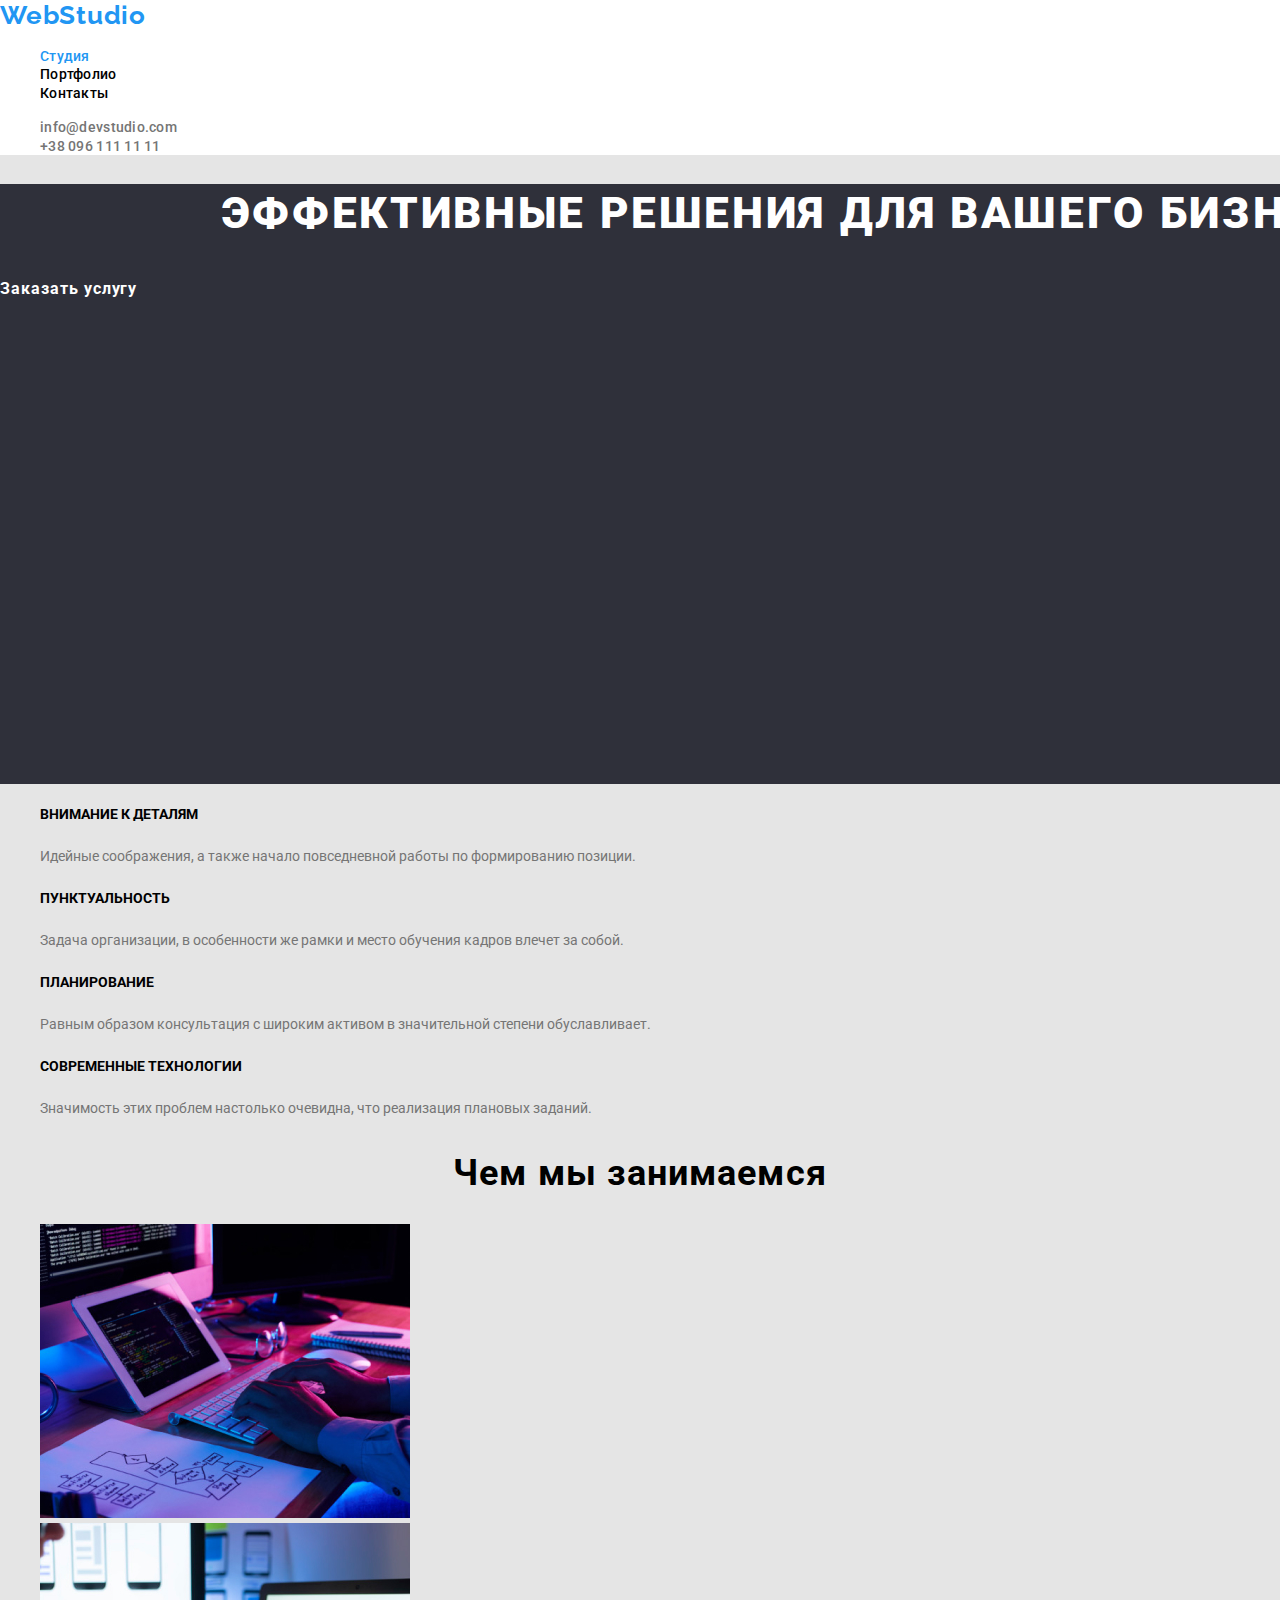
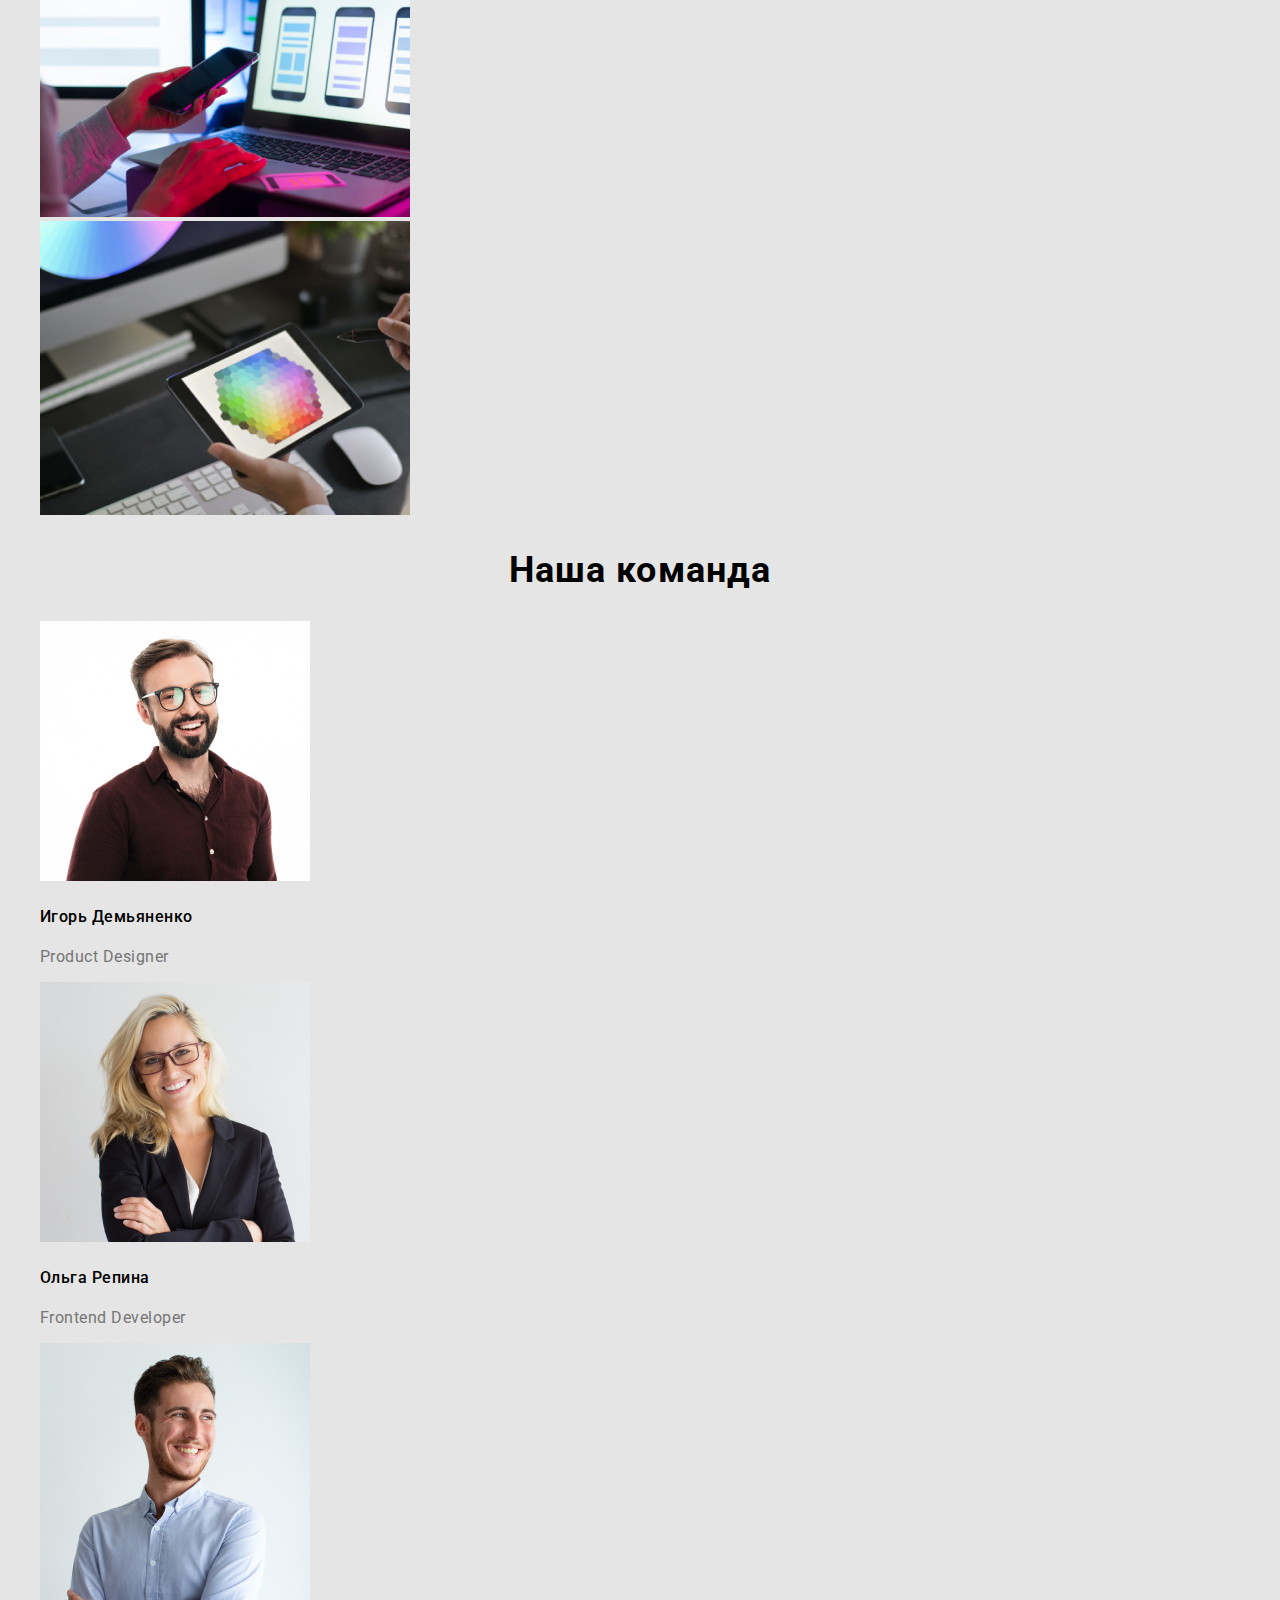
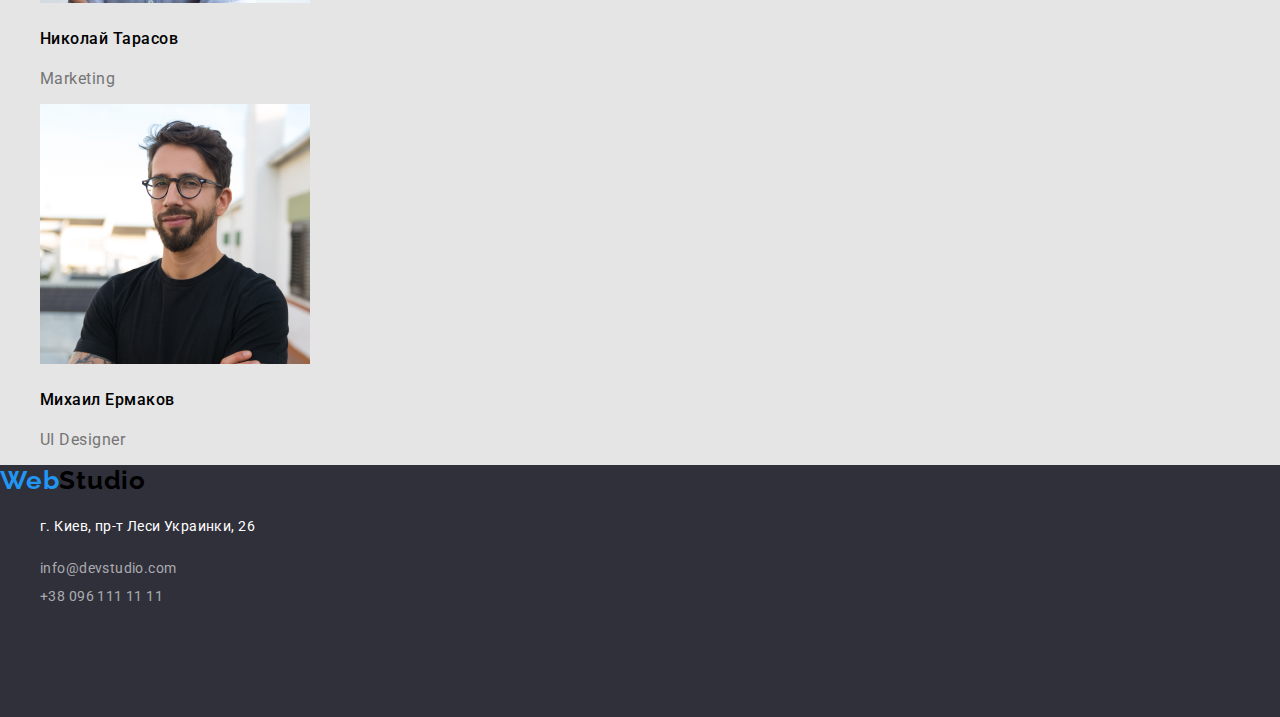
==== commit 66c94b9a: "Правка current" ====
--- a/index.html
+++ b/index.html
@@ -18,7 +18,7 @@
             <nav>
                 <a href="" class="logo"> <span class="accent" >Web</span>Studio</a>
         <!--ссылки на другие страницы-->
-        <ul>
+        <ul class="site-nav">
             <li> 
                 <a href="index.html" class="link current"> Студия </a> 
             </li>
--- a/css/styles.css
+++ b/css/styles.css
@@ -53,7 +53,7 @@
   color: var(--accent-color);
 }
 
-.link:current {
+.link.current {
   color: var(--accent-color);
 }
 
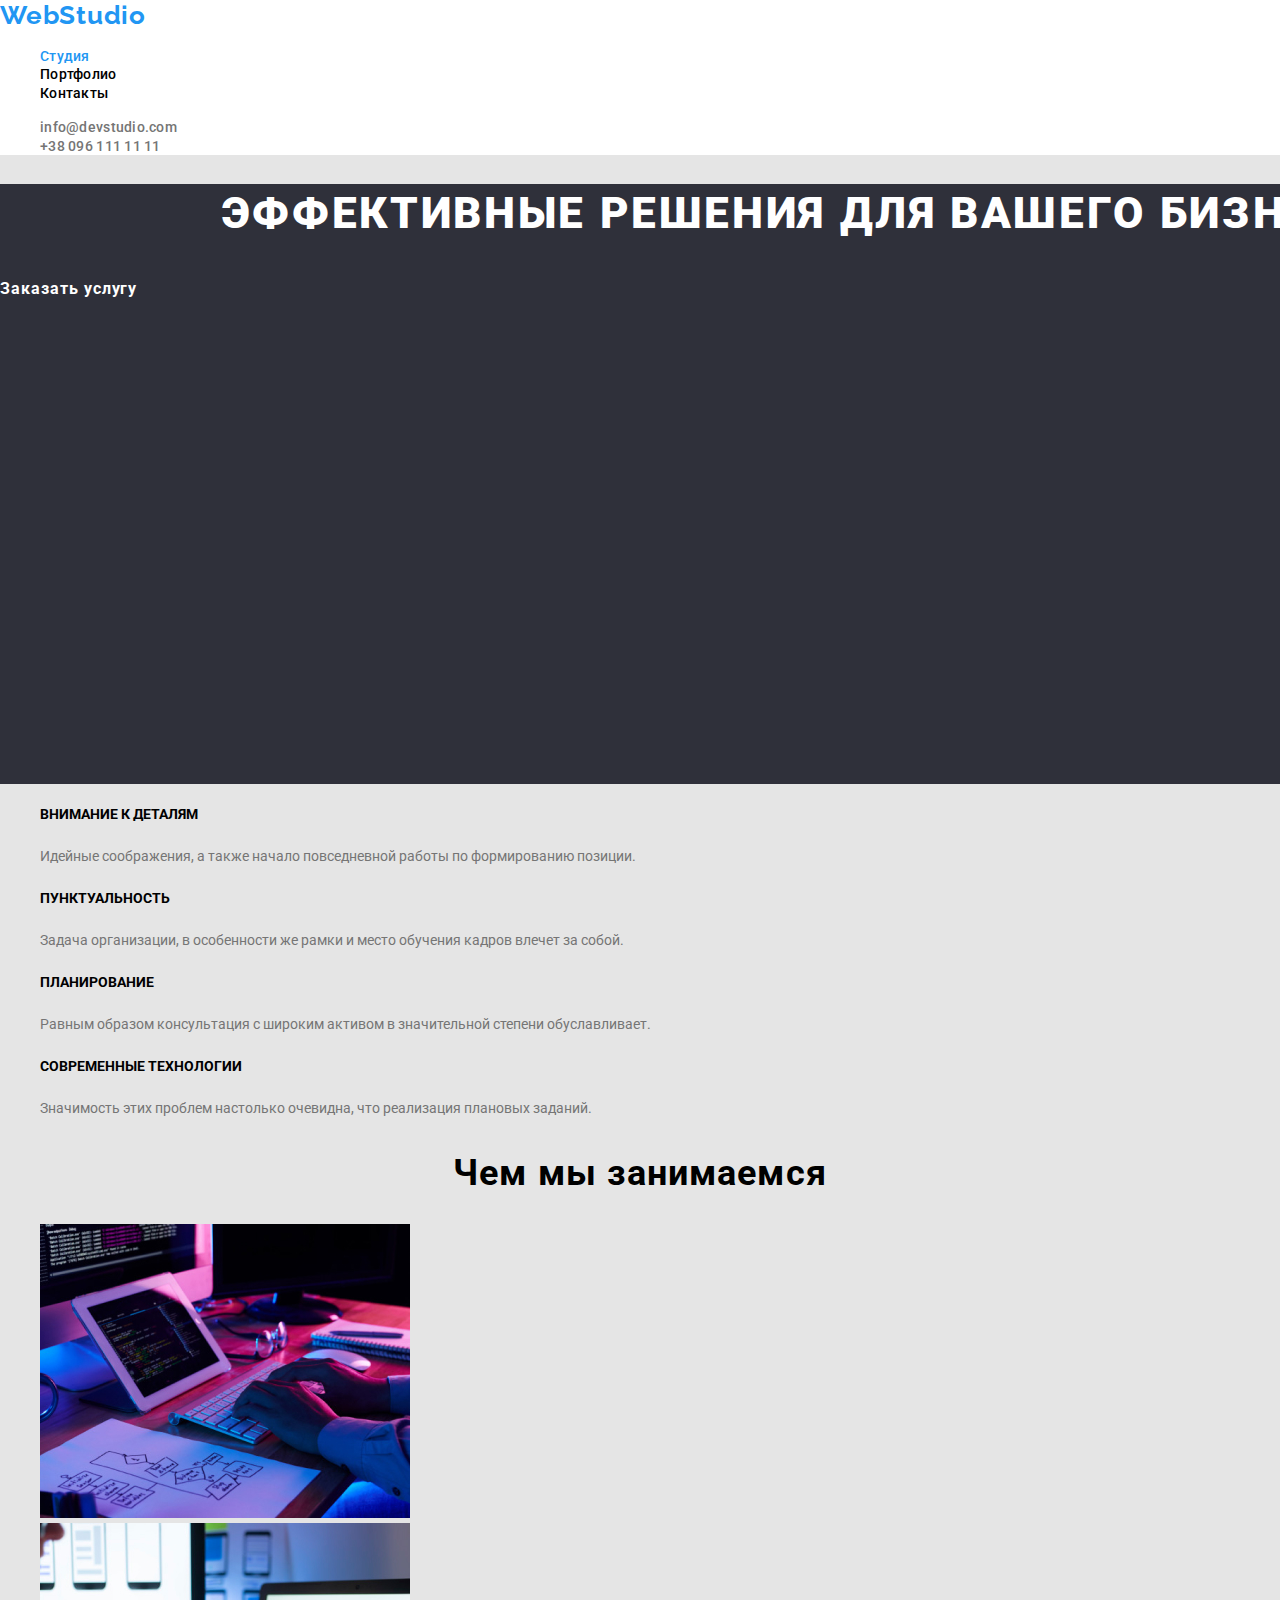
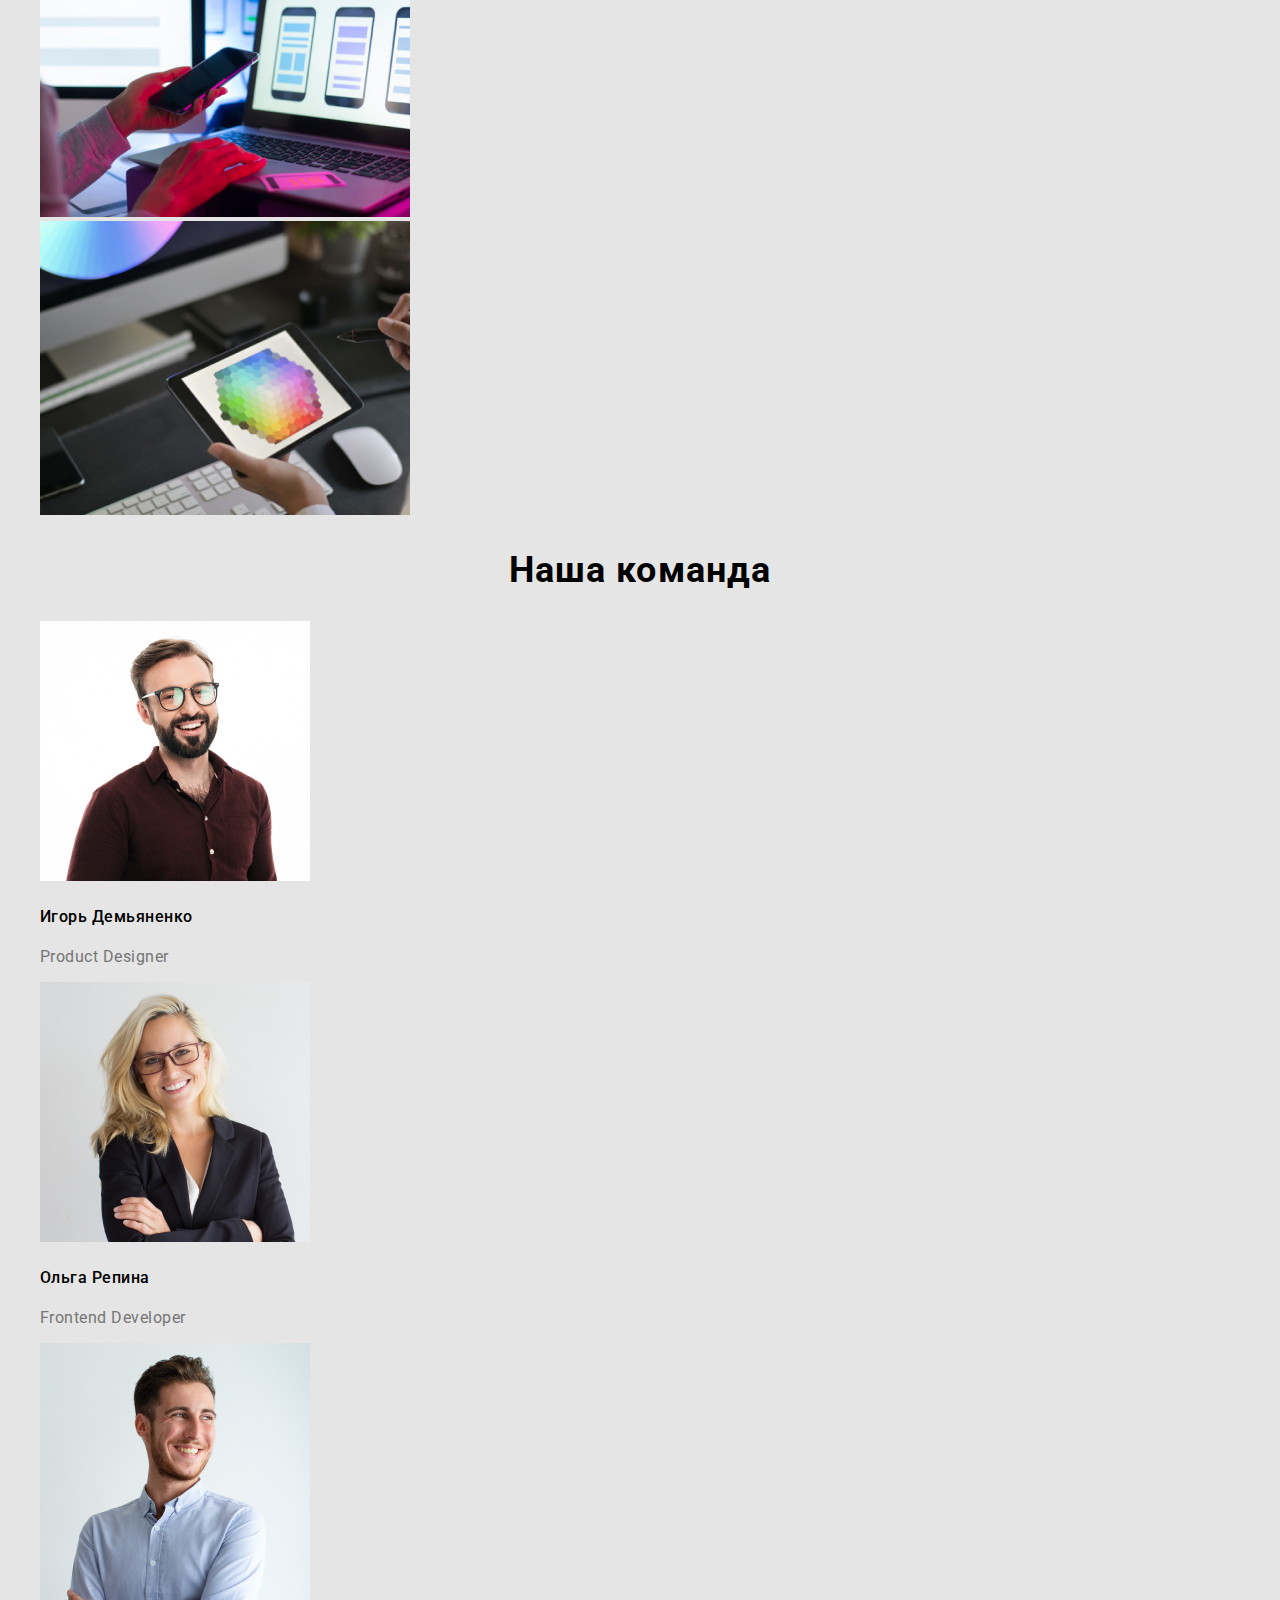
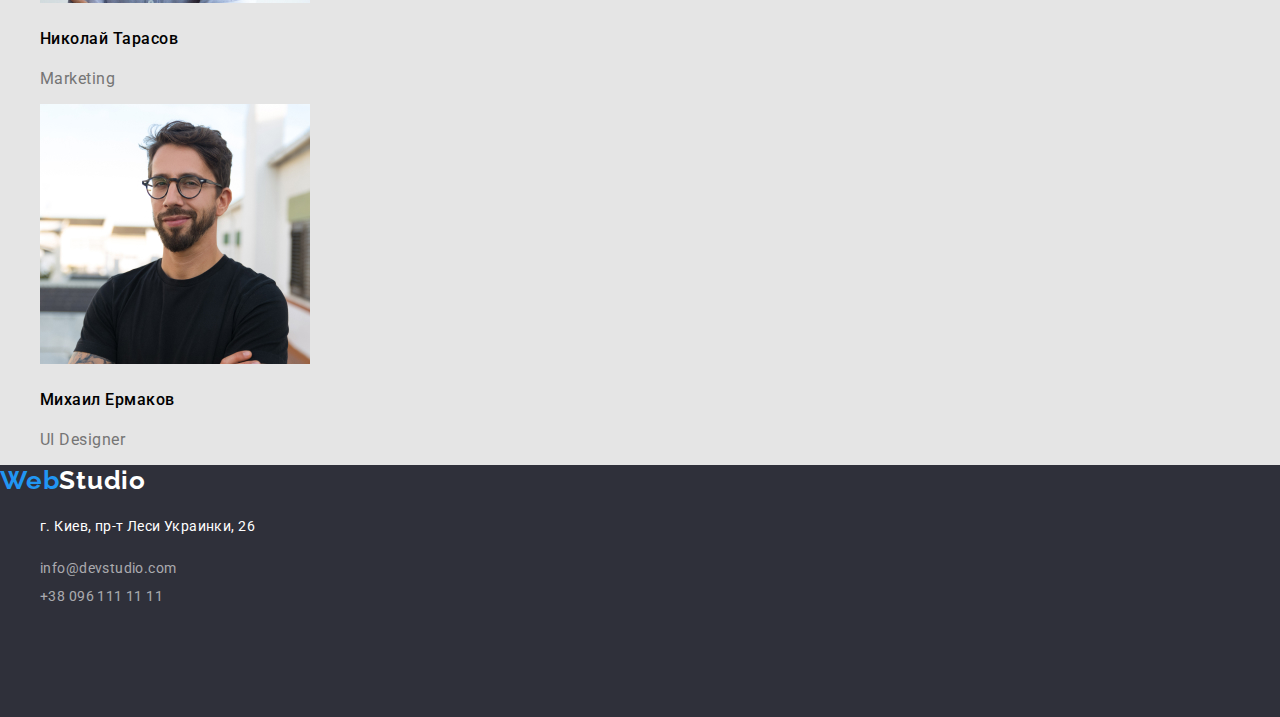
==== commit 33c7a78f: "Правка" ====
--- a/index.html
+++ b/index.html
@@ -105,7 +105,7 @@
         </main>
         <!--подвал сайта-->
     <footer class="footer" >
-    <a href="" class="logo"> <span class="accent">Web</span>Studio</a>
+    <a href="" class="logo-footer"> <span class="accent">Web</span>Studio</a>
     <!--блок контактов в подвале-->
     <ul>
         <li>
--- a/css/styles.css
+++ b/css/styles.css
@@ -185,6 +185,14 @@
 
   background: #2f303a;
 }
+.logo-footer {
+  font-family: 'Raleway', sans-serif;
+  font-weight: 700;
+  font-size: 26px;
+  line-height: 1.19;
+  letter-spacing: 0.03em;
+  color: #ffffff;
+}
 .address {
   font-family: 'Roboto', sans-serif;
   font-weight: 400;
